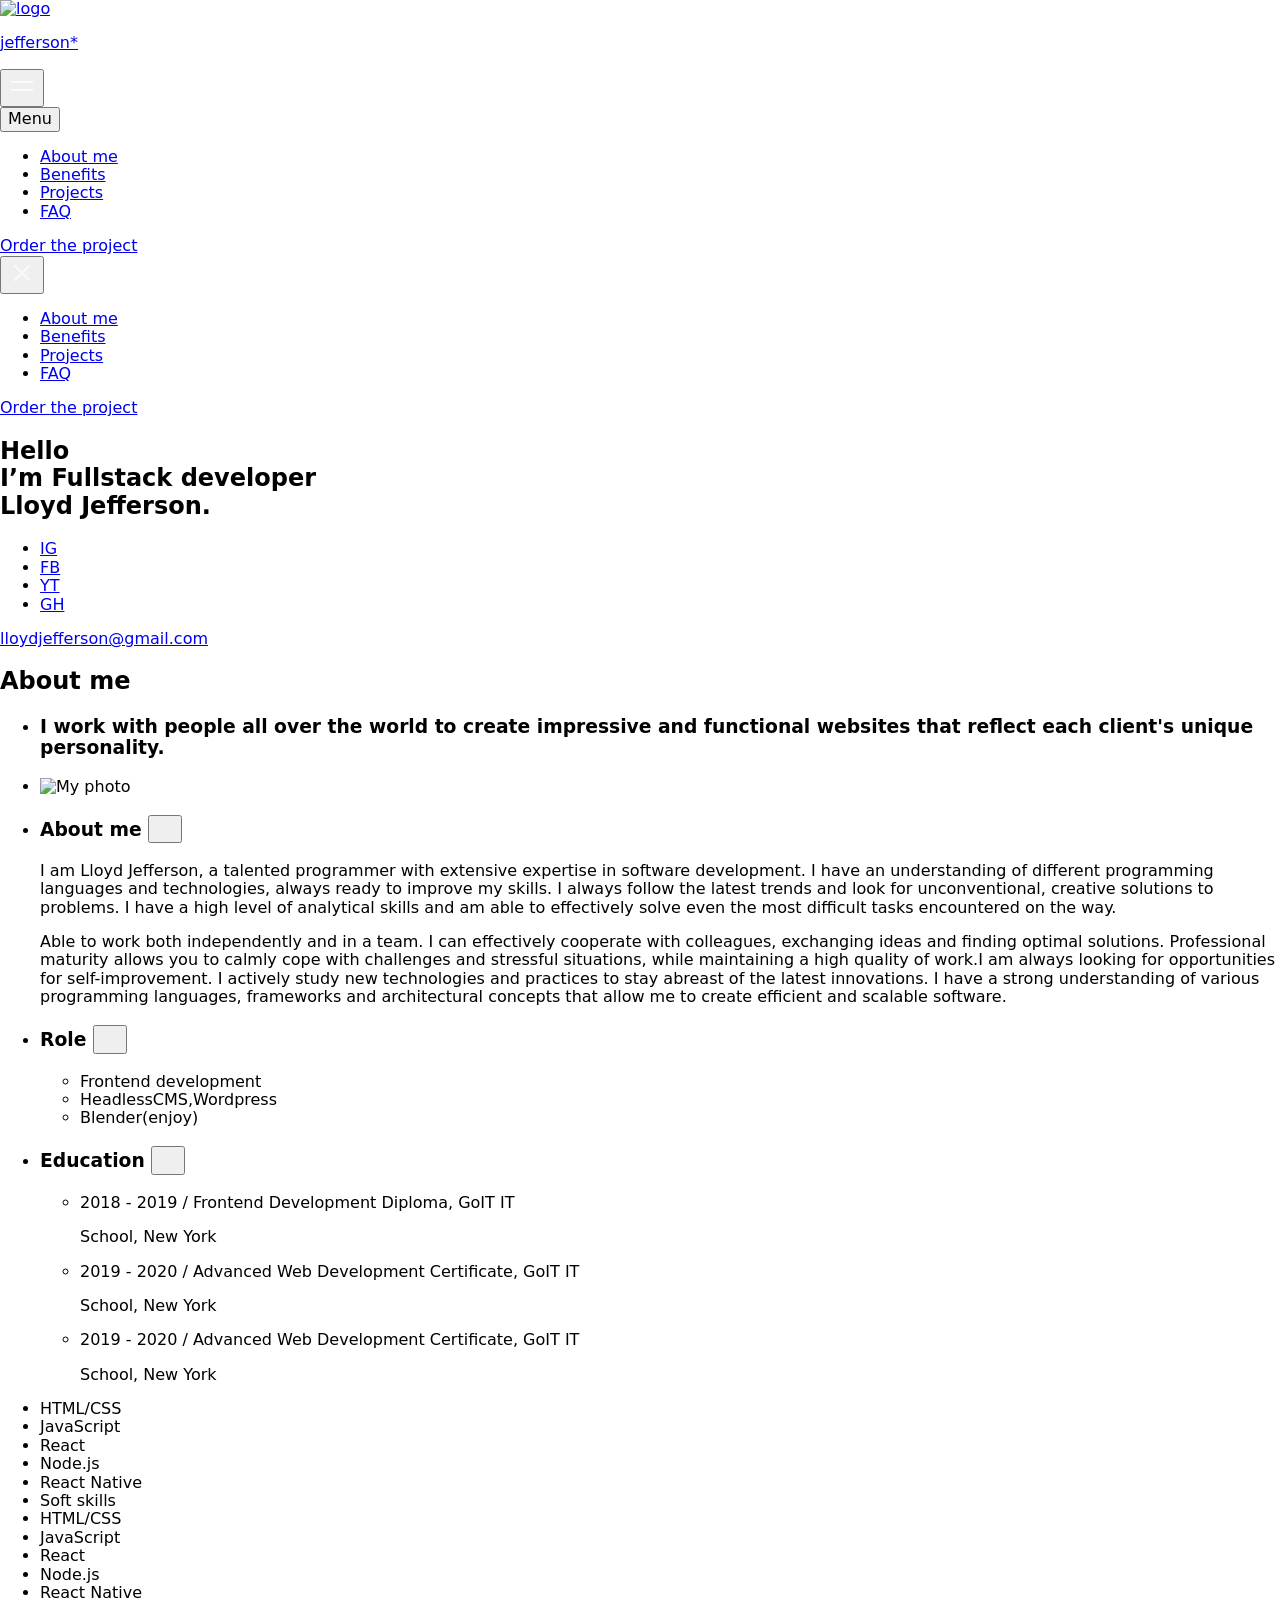
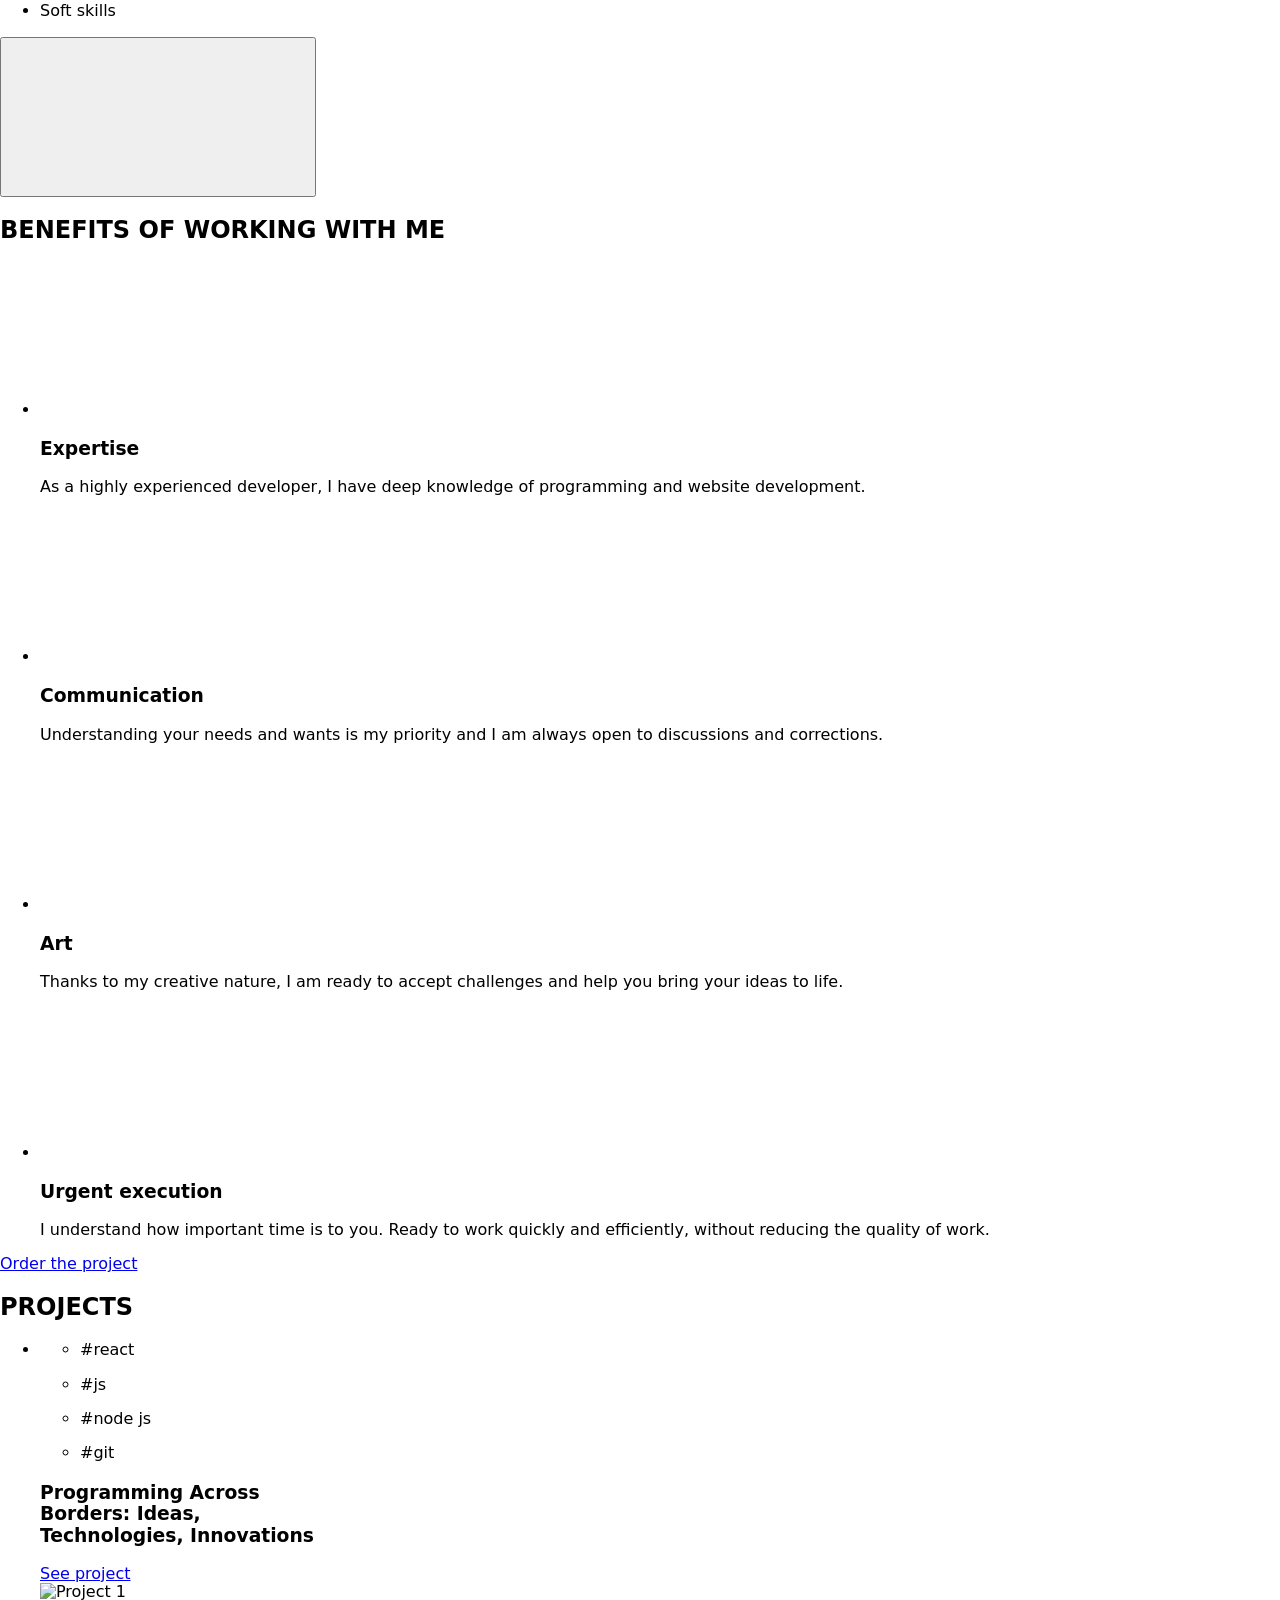
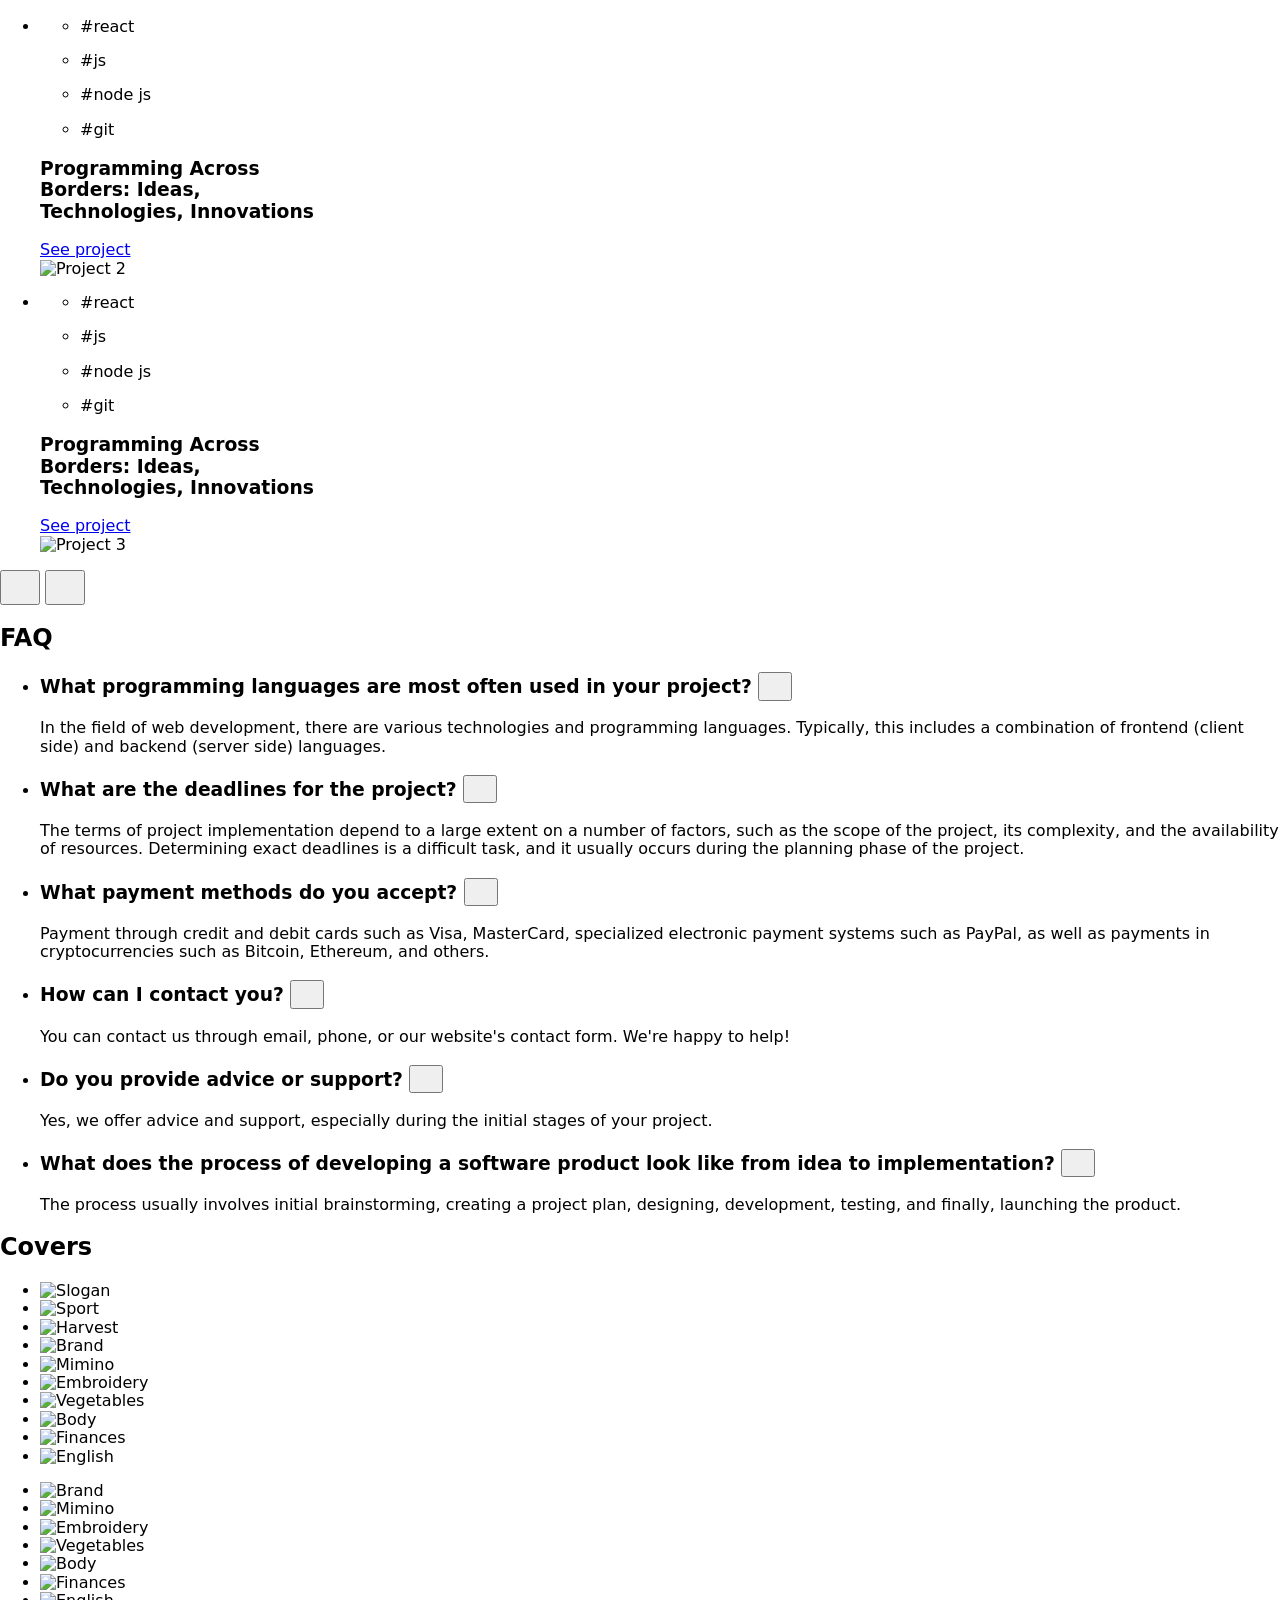
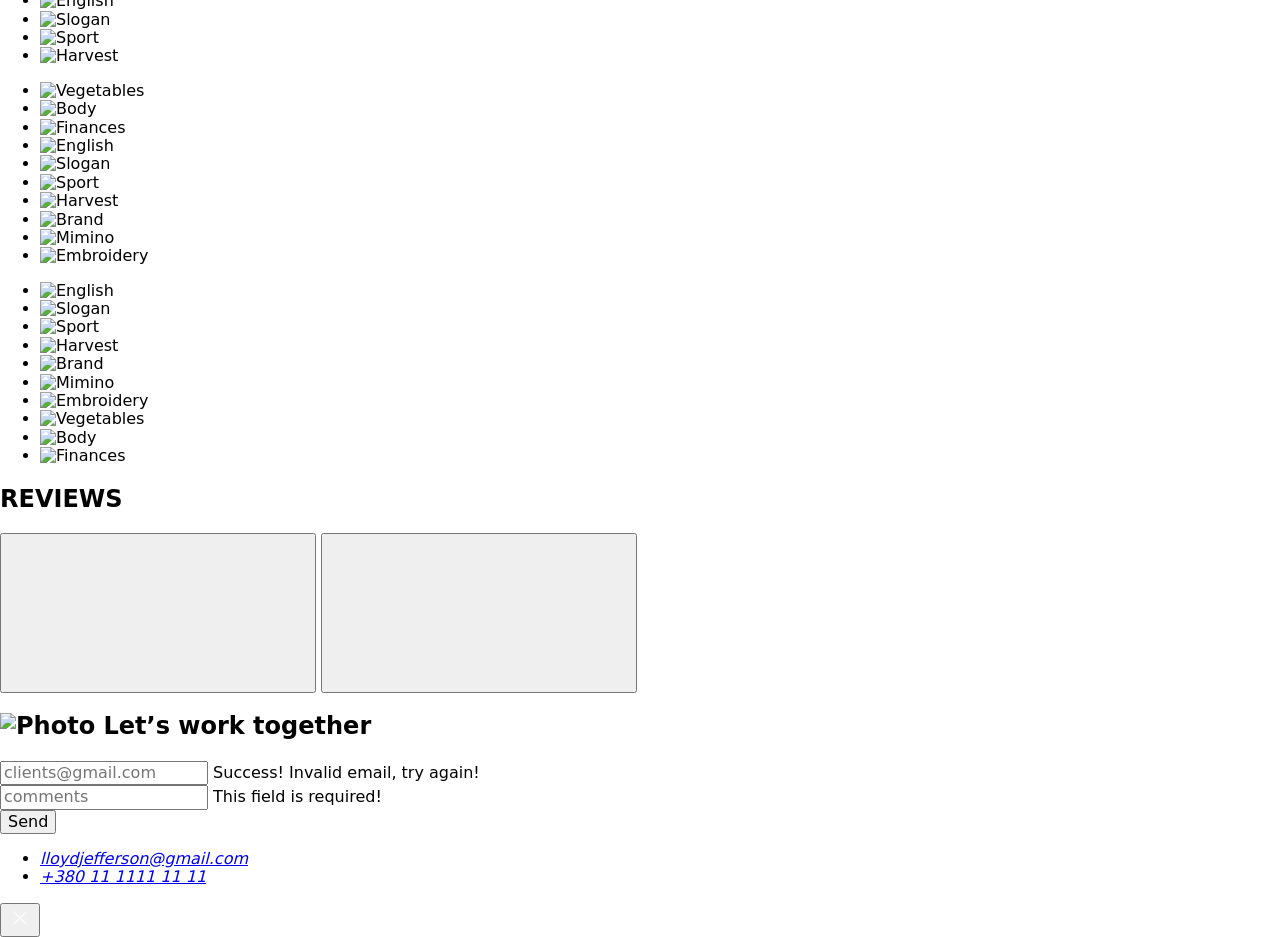
==== index.html @ d8daea12 "Deploying to gh-pages from @ ComeONDuDE18/Portfolio@79a5e39f800331a3a5cdd5757c0d66d6fdd2d2b3 🚀" ====
<!DOCTYPE html>
<html lang="en">
  <head>
    <meta charset="UTF-8" />
    <meta name="viewport" content="width=device-width, initial-scale=1.0" />
    <title>Portfolio</title>
    <link
      rel="icon"
      type="image/svg+xml"
      href="/Portfolio/assets/faviconport-BvABL4ig.svg"
    />
    <link
      rel="stylesheet"
      href="https://cdn.jsdelivr.net/npm/modern-normalize@2.0.0/modern-normalize.min.css"
    />
    <link rel="preconnect" href="https://fonts.googleapis.com" />
    <link rel="preconnect" href="https://fonts.gstatic.com" crossorigin />
    <link
      href="https://fonts.googleapis.com/css2?family=Inter+Tight:wght@100..900&display=swap"
      rel="stylesheet"
    />
    <noscript>
    </noscript>
    <script type="module" crossorigin src="/Portfolio/index.js"></script>
    <link rel="modulepreload" crossorigin href="/Portfolio/assets/vendor-DQFbmjRP.js">
    <link rel="stylesheet" crossorigin href="/Portfolio/assets/vendor-CvDh5HLe.css">
    <link rel="stylesheet" crossorigin href="/Portfolio/assets/index-DGR7UBST.css">
  </head>
  <body>
    <header class="header">
      <section id="header">
  <div class="navigation-menu container">
    <a class="logo-link" href="#header">
      <img src="/Portfolio/assets/logo-tkAeFsU2.svg" width="80" height="80" alt="logo" />
      <p class="logo-name">jefferson*</p>
    </a>
    <button class="menu-btn">
      <img
        src="data:image/svg+xml,%3csvg%20width='28'%20height='28'%20viewBox='0%200%2028%2028'%20fill='none'%20xmlns='http://www.w3.org/2000/svg'%3e%3cpath%20d='M3.5%209.91666H24.5M3.5%2018.0833H24.5'%20stroke='%23FAFAFA'%20stroke-width='2'%20stroke-linecap='round'%20stroke-linejoin='round'/%3e%3c/svg%3e"
        width="28"
        height="28"
        alt="menu-button"
      />
    </button>
    <div class="menu-container">
      <button id="menuButton" class="menu-tab">Menu</button>
      <ul id="dropdownMenu" class="dropdown hidden">
        <li class="menu-item">
          <a href="#aboutme">About me</a>
        </li>
        <li class="menu-item">
          <a href="#benefits">Benefits</a>
        </li>
        <li class="menu-item">
          <a href="#projects">Projects</a>
        </li>
        <li class="menu-item">
          <a href="#faq">FAQ</a>
        </li>
      </ul>
    </div>
    <a href="#worktogether" class="order-btn order-btn-tab"
      >Order the project</a
    >
  </div>
  <div class="modal-overlay hidden">
    <div class="modal">
      <button class="modal-close-btn">
        <img
          src="data:image/svg+xml,%3csvg%20width='28'%20height='28'%20viewBox='0%200%2028%2028'%20fill='none'%20xmlns='http://www.w3.org/2000/svg'%3e%3cpath%20d='M21%207L7%2021'%20stroke='%23FAFAFA'%20stroke-width='2'%20stroke-linecap='round'%20stroke-linejoin='round'/%3e%3cpath%20d='M7%207L21%2021'%20stroke='%23FAFAFA'%20stroke-width='2'%20stroke-linecap='round'%20stroke-linejoin='round'/%3e%3c/svg%3e"
          width="28"
          height="28"
          alt="close-button"
        />
      </button>
      <nav class="menu">
        <ul class="menu-list">
          <li class="menu-item">
            <a href="#aboutme">About me</a>
          </li>
          <li class="menu-item">
            <a href="#benefits">Benefits</a>
          </li>
          <li class="menu-item">
            <a href="#projects">Projects</a>
          </li>
          <li class="menu-item">
            <a href="#faq">FAQ</a>
          </li>
        </ul>
      </nav>
      <a href="#worktogether" class="order-btn">Order the project</a>
    </div>
  </div>
</section>

    </header>

    <main>
      <section class="section hero" id="hero">
  <div class="container">
    <h1 class="hero-title" data-aos="fade-right">
      Hello <br />
      I’m Fullstack developer <br />
      Lloyd Jefferson.
    </h1>
    <div class="hero-social" data-aos="fade-left">
      <ul class="hero-list">
        <li class="hero-item">
          <a
            href="https://www.instagram.com/goitclub/"
            class="social-link"
            title="Link to Instagram"
            target="_blank"
            rel="noopener noreferrer"
            >IG</a
          >
        </li>
        <li class="hero-item">
          <a
            href="https://www.facebook.com/goITclub/"
            class="social-link"
            title="Link to Facebook"
            target="_blank"
            rel="noopener noreferrer"
            >FB</a
          >
        </li>
        <li class="hero-item">
          <a
            href="https://www.youtube.com/c/GoIT"
            class="social-link"
            title="Link to YouTube"
            target="_blank"
            rel="noopener noreferrer"
            >YT</a
          >
        </li>
        <li class="hero-item">
          <a
            href="https://github.com/Oksana1285/benefits-reviews"
            class="social-link"
            title="Link to GitHub"
            target="_blank"
            rel="noopener noreferrer"
            >GH</a
          >
        </li>
      </ul>
      <div class="mail">
        <a
          href="mailto:lloydjefferson@gmail.com"
          class="mail-link"
          title="Send email"
          rel="noopener noreferrer"
          >lloydjefferson@gmail.com</a
        >
      </div>
    </div>
  </div>
</section>

      <section class="section section-aboutme" id="aboutme">
    <div class="container container-aboutme">
        <h2 class="visually-hidden">About me</h2>

        <ul class="content-list-aboutme">
            <li class="content-item-aboutme text">
                <h3 class="aboutme-title">
                    I work with people all over the world to create impressive and
                    <span class="span-functional">functional</span>
                    <span class="span-websites">websites</span>
                    that reflect each client's unique personality.
                </h3>
            </li>
            <li class="content-item-aboutme">
                <picture class="picture-aboutme">
                    <source
                        srcset="/Portfolio/assets/imageabout-me.desk-CdyLD9lc.jpg 1x, /Portfolio/assets/image@2xabout-me.desk-CngznNGo.jpg 2x"
                        media="(min-width: 1440px)">
                    <source
                        srcset="/Portfolio/assets/imageabout-me.tab-CNQBLQAl.jpg 1x, /Portfolio/assets/image@2about-me.tab-CF6m-Www.jpg 2x"
                        media="(min-width: 768px)">
                    <source
                        srcset="/Portfolio/assets/imageabout-me.mobile-CJmfXL4s.jpg 1x, /Portfolio/assets/image@2xabout-me.mobile-9xvSMyRh.jpg 2x"
                        media="(max-width: 767px)">
                    <img
                        src="/Portfolio/assets/imageabout-me.mobile-CJmfXL4s.jpg"
                        alt="My photo"
                        class="aboutme-img">
                </picture>
            </li>
        </ul>

        <div class="accordion-aboutme">
            <ul class="accordion-container-aboutme">
                <li class="ac-aboutme">
                    <h3 class="ac-header-aboutme">
                        About me
                        <button type="button" class="ac-trigger-aboutme">
                            <svg class="ac-icon-aboutme" width="18" height="18">
                                <use href="/Portfolio/assets/symbol-defs-C643ByQn.svg#icon-arrow-down" class="ac-svg-aboutme"></use>
                            </svg>
                        </button>
                    </h3>
                    <div class="ac-panel-aboutme ac-text-list">
                        <p class="ac-text-aboutme">
                            I am Lloyd Jefferson, a talented programmer with extensive expertise in software development. I have an understanding of
                            different programming languages ​and technologies, always ready to improve my skills. I always follow the latest trends
                            and look for unconventional, creative solutions to problems. I have a high level of analytical skills and am able to
                            effectively solve even the most difficult tasks encountered on the way.
                        </p>
                        <p class="ax-text-aboutme">
                            Able to work both independently and in a team. I can effectively cooperate with colleagues, exchanging ideas and finding
                            optimal solutions. Professional maturity allows you to calmly cope with challenges and stressful situations, while
                            maintaining a high quality of work.I am always looking for opportunities for self-improvement. I actively study new
                            technologies and practices to stay abreast of the latest innovations. I have a strong understanding of various
                            programming languages, frameworks and architectural concepts that allow me to create efficient and scalable software.
                        </p>
                    </div>
                </li>

                <li class="ac-aboutme">
                    <h3 class="ac-header-aboutme">
                        Role
                        <button type="button" class="ac-trigger-aboutme">
                            <svg class="ac-icon-aboutme" width="18" height="18">
                                <use href="/Portfolio/assets/symbol-defs-C643ByQn.svg#icon-arrow-down" class="ac-svg-aboutme"></use>
                            </svg>
                        </button>
                    </h3>
                    <ul class="ac-panel-aboutme ac-role-list">
                        <li class="ac-text-aboutme">
                            Frontend development
                        </li>
                        <li class="ac-text-aboutme">
                            HeadlessCMS,Wordpress
                        </li>
                        <li class="ac-text-aboutme">
                            Blender(enjoy)
                        </li>
                    </ul>
                </li>

                <li class="ac-aboutme">
                    <h3 class="ac-header-aboutme">
                        Education
                        <button type="button" class="ac-trigger-aboutme">
                            <svg class="ac-icon-aboutme" width="18" height="18">
                                <use href="/Portfolio/assets/symbol-defs-C643ByQn.svg#icon-arrow-down" class="ac-svg-aboutme"></use>
                            </svg>
                        </button>
                    </h3>
                    <ul class="ac-panel-aboutme ac-education-list">
                        <li class="ac-text-aboutme">
                            <p>2018 - 2019 / Frontend Development Diploma, GoIT IT</p>
                            <p>School, New York</p>
                        </li>
                        <li class="ac-text-aboutme">
                            <p>2019 - 2020 / Advanced Web Development Certificate, GoIT IT</p>
                            <p>School, New York</p>
                        </li>
                        <li class="ac-text-aboutme">
                            <p>2019 - 2020 / Advanced Web Development Certificate, GoIT IT</p>
                            <p>School, New York</p>
                        </li>
                    </ul>
                </li>
            </ul>
        </div>

        <div class="swiper-container-aboutme">
            <div class="swiper-aboutme">
                <ul class="swiper-wrapper-aboutme">
                    <li class="swiper-slide-aboutme">
                        <div class="swiper-slide-text-aboutme">HTML/CSS</div>
                    </li>
                    <li class="swiper-slide-aboutme">
                        <div class="swiper-slide-text-aboutme">JavaScript</div>
                    </li>
                    <li class="swiper-slide-aboutme">
                        <div class="swiper-slide-text-aboutme">React</div>
                    </li>
                    <li class="swiper-slide-aboutme">
                        <div class="swiper-slide-text-aboutme">Node.js</div>
                    </li>
                    <li class="swiper-slide-aboutme">
                        <div class="swiper-slide-text-aboutme">React Native</div>
                    </li>
                    <li class="swiper-slide-aboutme">
                        <div class="swiper-slide-text-aboutme">Soft skills</div>
                    </li>
                    <li class="swiper-slide-aboutme">
                        <div class="swiper-slide-text-aboutme">HTML/CSS</div>
                    </li>
                    <li class="swiper-slide-aboutme">
                        <div class="swiper-slide-text-aboutme">JavaScript</div>
                    </li>
                    <li class="swiper-slide-aboutme">
                        <div class="swiper-slide-text-aboutme">React</div>
                    </li>
                    <li class="swiper-slide-aboutme">
                        <div class="swiper-slide-text-aboutme">Node.js</div>
                    </li>
                    <li class="swiper-slide-aboutme">
                        <div class="swiper-slide-text-aboutme">React Native</div>
                    </li>
                    <li class="swiper-slide-aboutme">
                        <div class="swiper-slide-text-aboutme">Soft skills</div>
                    </li>
                </ul>
            </div>
            <button class="swiper-button-next-aboutme">
                <svg class="swiper-icon-aboutme">
                    <use href="/Portfolio/assets/symbol-defs-C643ByQn.svg#icon-arrow-right" class="icon-aboutme"></use>
                </svg>
            </button>
        </div>
    </div>
</section>
      <section class="section" id="benefits">
  <div class="benefits container">
    <h2 class="benefits-title">BENEFITS OF WORKING WITH ME</h2>
    <div class="button-list">
    <ul class="benefits-list">

      <li class="benefit-item">
        <div class="icon-wrapper">
          <svg class="benefit-icon">
            <use href="/Portfolio/assets/portfolio-sprite-BHsloLTA.svg#icon-user" class="benefit-icon-svg"></use>
          </svg>
        </div>
        <div class="benefit-content">
          <h3 class="benefit-title">Expertise</h3>
          <p class="benefit-description">
            As a highly experienced developer, I have deep knowledge of programming and website development.
          </p>
        </div>
      </li>

      <li class="benefit-item">
        <div class="icon-wrapper">
          <svg class="benefit-icon">
            <use href="/Portfolio/assets/portfolio-sprite-BHsloLTA.svg#icon-message-chat-circle" class="benefit-icon-svg"></use>
          </svg>
        </div>
        <div class="benefit-content">
          <h3 class="benefit-title">Communication</h3>
          <p class="benefit-description">
            Understanding your needs and wants is my priority and I am always open to discussions and corrections.
          </p>
        </div>
      </li>

      <li class="benefit-item">
        <div class="icon-wrapper">
          <svg class="benefit-icon">
            <use href="/Portfolio/assets/portfolio-sprite-BHsloLTA.svg#icon-brush" class="benefit-icon-svg"></use>
          </svg>
        </div>
        <div class="benefit-content">
          <h3 class="benefit-title">Art</h3>
          <p class="benefit-description">
            Thanks to my creative nature, I am ready to accept challenges and help you bring your ideas to life.
          </p>
        </div>
      </li>

      <li class="benefit-item">
        <div class="icon-wrapper">
          <svg class="benefit-icon">
            <use href="/Portfolio/assets/portfolio-sprite-BHsloLTA.svg#icon-hourglass" class="benefit-icon-svg"></use>
          </svg>
        </div>
        <div class="benefit-content">
          <h3 class="benefit-title">Urgent execution</h3>
          <p class="benefit-description">
            I understand how important time is to you. Ready to work quickly and efficiently, without reducing the quality of work.
          </p>
        </div>
      </li>

    </ul>
    <div>
      <a href="#worktogether" class="button-order">Order the project</a>
    </div>
  </div>
  </div>
</section>







      <section class="section portfolio-section" id="projects">
    <div class="portfolio container">
        <h2 class="portfolio-title section-heading">PROJECTS</h2>
        <div class="swiper project-swiper-container">
            <ul class="swiper-wrapper project-swiper-wrapper">
                <!-- 1 Slide -->
                <li class="swiper-slide project-swiper-slide portfolio-slide-1">
                    <div class="portfolio-info">
                        <ul class="portfolio-tags-list">
                            <li class="portfolio-tag">
                                <p class="portfolio-tag-text section-description">#react</p>
                            </li>
                            <li class="portfolio-tag">
                                <p class="portfolio-tag-text section-description">#js</p>
                            </li>
                            <li class="portfolio-tag">
                                <p class="portfolio-tag-text section-description">#node js</p>
                            </li>
                            <li class="portfolio-tag">
                                <p class="portfolio-tag-text section-description">#git</p>
                            </li>
                        </ul>
                        <h3 class="portfolio-name">
                            Programming Across <br />Borders: Ideas, <br />Technologies,
                            Innovations
                        </h3>
                        <a href="https://github.com/ComeONDuDE18/Portfolio" class="portfolio-link-button accent-red"
                            target="_blank">See project</a>
                    </div>
                    <div class="portfolio-visual">
                        <picture>
                            <source
                                srcset="/Portfolio/assets/projects-tablet1-1x-fxg9RXld.jpg 1x, /Portfolio/assets/projects-tablet1-2x-DQEnaOhc.jpg 2x"
                                media="(min-width: 768px)" />
                            <source
                                srcset="/Portfolio/assets/projects-mob1-1x-B4lMv1eN.jpg 1x, /Portfolio/assets/projects-mob1-2x-BrLpQeT6.jpg 2x"
                                media="(max-width: 767px)" />
                            <img class="portfolio-image" src="/Portfolio/assets/projects-mob1-1x-B4lMv1eN.jpg" alt="Project 1"
                                loading="lazy" width="311" height="195" />
                        </picture>
                    </div>
                </li>
                <!-- 2 Slide -->
                <li class="swiper-slide project-swiper-slide portfolio-slide-2">
                    <div class="portfolio-info">
                        <ul class="portfolio-tags-list">
                            <li class="portfolio-tag">
                                <p class="portfolio-tag-text section-description">#react</p>
                            </li>
                            <li class="portfolio-tag">
                                <p class="portfolio-tag-text section-description">#js</p>
                            </li>
                            <li class="portfolio-tag">
                                <p class="portfolio-tag-text section-description">#node js</p>
                            </li>
                            <li class="portfolio-tag">
                                <p class="portfolio-tag-text section-description">#git</p>
                            </li>
                        </ul>
                        <h3 class="portfolio-name">
                            Programming Across <br />Borders: Ideas, <br />Technologies,
                            Innovations
                        </h3>
                        <a href="https://github.com/ComeONDuDE18/Portfolio" class="portfolio-link-button accent-red"
                            target="_blank">See project</a>
                    </div>
                    <div class="portfolio-visual">
                        <picture>
                            <source
                                srcset="/Portfolio/assets/projects-tablet2-1x-aPlqZ0xS.jpg 1x, /Portfolio/assets/projects-tablet2-2x-3y0e1ALh.jpg 2x"
                                media="(min-width: 768px)" />
                            <source
                                srcset="/Portfolio/assets/projects-mob2-1x-CtaVaXpp.jpg 1x, /Portfolio/assets/projects-mob2-2x-yDe0Ck76.jpg 2x"
                                media="(max-width: 767px)" />
                            <img class="portfolio-image" src="/Portfolio/assets/projects-mob2-1x-CtaVaXpp.jpg" alt="Project 2"
                                loading="lazy" width="311" height="195" />
                        </picture>
                    </div>
                </li>
                <!-- 3 Slide -->
                <li class="swiper-slide project-swiper-slide portfolio-slide-3">
                    <div class="portfolio-info">
                        <ul class="portfolio-tags-list">
                            <li class="portfolio-tag">
                                <p class="portfolio-tag-text section-description">#react</p>
                            </li>
                            <li class="portfolio-tag">
                                <p class="portfolio-tag-text section-description">#js</p>
                            </li>
                            <li class="portfolio-tag">
                                <p class="portfolio-tag-text section-description">#node js</p>
                            </li>
                            <li class="portfolio-tag">
                                <p class="portfolio-tag-text section-description">#git</p>
                            </li>
                        </ul>
                        <h3 class="portfolio-name">
                            Programming Across <br />Borders: Ideas, <br />Technologies,
                            Innovations
                        </h3>
                        <a href="https://github.com/ComeONDuDE18/Portfolio" class="portfolio-link-button accent-red"
                            target="_blank">See project</a>
                    </div>
                    <div class="portfolio-visual">
                        <picture>
                            <source
                                srcset="/Portfolio/assets/projects-tablet3-1x-BPQIgPJu.jpg 1x, /Portfolio/assets/projects-tablet3-2x-BOhhB7a3.jpg 2x"
                                media="(min-width: 768px)" />
                            <source
                                srcset="/Portfolio/assets/projects-mob3-1x-R1neMrS2.jpg 1x, /Portfolio/assets/projects-mob3-2x-Di_foU_8.jpg 2x"
                                media="(max-width: 767px)" />
                            <img class="portfolio-image" src="/Portfolio/assets/projects-mob3-1x-R1neMrS2.jpg" alt="Project 3"
                                loading="lazy" width="311" height="195" />
                        </picture>
                    </div>
                </li>
            </ul>
            <!-- Buttons js -->
            <div class="swiper-btn-wrapper">
                <button class="swiper-btn swiper-btn-prev project-swiper-left" type="button"
                    aria-label="Previous slide">
                    <svg class="swiper-btn-icon" width="24" height="24">
                        <use href="/Portfolio/assets/portfolio-sprite-BHsloLTA.svg#icon-arrow-narrow-left"></use>
                    </svg>
                </button>
                <button class="swiper-btn swiper-btn-next project-swiper-right" type="button" aria-label="Next slide">
                    <svg class="swiper-btn-icon" width="24" height="24">
                        <use href="/Portfolio/assets/portfolio-sprite-BHsloLTA.svg#icon-arrow-narrow-right"></use>
                    </svg>
                </button>
            </div>
        </div>
    </div>
</section>
      <section class="section" id="faq">
  <div class="container faq-container">
    <h2 class="faq-title">FAQ</h2>
    <!-- Первый вопрос -->
    <ul class="ac-faq-container">
      <li class="faq-item">
        <h3 class="ac-title-faq">
          What programming languages are most often used in your project?
          <button type="button" class="ac-trigger-faq">
            <svg class="ac-icon-faq" width="18" height="18">
              <use href="/Portfolio/assets/symbol-defs-C643ByQn.svg#icon-arrow-down" class="ac-svg-faq"></use>
            </svg>
          </button>
        </h3>
        <p class="faq-content">
          In the field of web development, there are various technologies and programming languages.
          Typically, this includes a combination of frontend (client side) and backend (server side) languages.
        </p>
      </li>
      <!-- Второй вопрос -->
      <li class="faq-item">
        <h3 class="ac-title-faq">
          What are the deadlines for the project?
          <button type="button" class="ac-trigger-faq">
            <svg class="ac-icon-faq" width="18" height="18">
              <use href="/Portfolio/assets/symbol-defs-C643ByQn.svg#icon-arrow-down" class="ac-svg-faq"></use>
            </svg>
          </button>
        </h3>
        <p class="faq-content">
          The terms of project implementation depend to a large extent on a number of factors, such as the scope of the
          project,
          its complexity, and the availability of resources. Determining exact deadlines is a difficult task, and it
          usually
          occurs during the planning phase of the project.
        </p>
      </li>
      <!-- Третий вопрос -->
      <li class="faq-item">
        <h3 class="ac-title-faq">
          What payment methods do you accept?
          <button type="button" class="ac-trigger-faq">
            <svg class="ac-icon-faq" width="18" height="18">
              <use href="/Portfolio/assets/symbol-defs-C643ByQn.svg#icon-arrow-down" class="ac-svg-faq"></use>
            </svg>
          </button>
        </h3>
        <p class="faq-content">
          Payment through credit and debit cards such as Visa, MasterCard, specialized electronic payment
          systems such as PayPal, as well as payments in cryptocurrencies such as Bitcoin, Ethereum, and others.
        </p>
      </li>
      <!-- Четвёртый вопрос -->
      <li class="faq-item">
        <h3 class="ac-title-faq">
          How can I contact you?
          <button type="button" class="ac-trigger-faq">
            <svg class="ac-icon-faq" width="18" height="18">
              <use href="/Portfolio/assets/symbol-defs-C643ByQn.svg#icon-arrow-down" class="ac-svg-faq"></use>
            </svg>
          </button>
        </h3>
        <p class="faq-content">
          You can contact us through email, phone, or our website's contact form. We're happy to help!
        </p>
      </li>
      <!-- Пятый вопрос -->
      <li class="faq-item border">
        <h3 class="ac-title-faq">
          Do you provide advice or support?
          <button type="button" class="ac-trigger-faq">
            <svg class="ac-icon-faq" width="18" height="18">
              <use href="/Portfolio/assets/symbol-defs-C643ByQn.svg#icon-arrow-down" class="ac-svg-faq"></use>
            </svg>
          </button>
        </h3>
        <p class="faq-content">
          Yes, we offer advice and support, especially during the initial stages of your project.
        </p>
      </li>
      <!-- Шестой вопрос -->
      <li class="faq-item">
        <h3 class="ac-title-faq">
          What does the process of developing a software product look like from idea to implementation?
          <button type="button" class="ac-trigger-faq">
            <svg class="ac-icon-faq" width="18" height="18">
              <use href="/Portfolio/assets/symbol-defs-C643ByQn.svg#icon-arrow-down" class="ac-svg-faq"></use>
            </svg>
          </button>
        </h3>
        <p class="faq-content">
          The process usually involves initial brainstorming, creating a project plan, designing, development,
          testing, and finally, launching the product.
        </p>
      </li>
    </ul>
  </div>
</section>
      <section class="animate-section section" id="covers">
  <div class="container-covers container">
    <h2 class="title-covers">Covers</h2>
    <div class="content">
      <div class="marquee">
        <ul class="marquee-inner">
          <li class="marquee-line">
            <div>
              <picture>
                <source
                  srcset="/Portfolio/assets/slogan-1-desk-WDuVghFT.jpg 1x, /Portfolio/assets/slogan-1-desk-2x-Bf9hbbH2.jpg 2x"
                  media="(min-width: 1440px)"
                />
                <source
                  srcset="/Portfolio/assets/slogan-1-desk-WDuVghFT.jpg 1x, /Portfolio/assets/slogan-1-desk-2x-Bf9hbbH2.jpg 2x"
                  media="(min-width: 768px)"
                />
                <source
                  srcset="/Portfolio/assets/slogan-1-mob-Cymr5oHm.jpg 1x, /Portfolio/assets/slogan-1-mob-2x-2WyCr-rc.jpg 2x"
                  media="(max-width: 767px)"
                />
                <img
                  src="./img/imgcovers/slogan-1-desk.jpg "
                  alt="Slogan"
                  width="544"
                  height="314"
                  class="img-mob"
                />
              </picture>
            </div>
          </li>
          <li class="marquee-line">
            <div>
              <picture>
                <source
                  srcset="/Portfolio/assets/sport-4-desk-CxoEQB73.jpg 1x, /Portfolio/assets/sport-4-desk-2x-C2LtVtFY.jpg 2x"
                  media="(min-width: 1440px)"
                />
                <source
                  srcset="/Portfolio/assets/sport-4-desk-CxoEQB73.jpg 1x, /Portfolio/assets/sport-4-desk-2x-C2LtVtFY.jpg 2x"
                  media="(min-width: 768px)"
                />
                <source
                  srcset="/Portfolio/assets/sport-4-mob-I--aRn4W.jpg 1x, /Portfolio/assets/sport-4-mob-2x--BHtQzYt.jpg 2x"
                  media="(max-width: 767px)"
                />
                <img
                  src="/Portfolio/assets/sport-4-desk-CxoEQB73.jpg"
                  alt="Sport"
                  width="544"
                  height="314"
                  class="img-mob"
                />
              </picture>
            </div>
          </li>
          <li class="marquee-line">
            <div>
              <picture>
                <source
                  srcset="/Portfolio/assets/harvest-5-desk-FPLbJIwM.jpg 1x, /Portfolio/assets/harvest-5-desk-2x-pXpJzR9Q.jpg 2x"
                  media="(min-width: 1440px)"
                />
                <source
                  srcset="/Portfolio/assets/harvest-5-desk-FPLbJIwM.jpg 1x, /Portfolio/assets/harvest-5-desk-2x-pXpJzR9Q.jpg 2x"
                  media="(min-width: 768px)"
                />
                <source
                  srcset="/Portfolio/assets/harvest-5-mob-Cy2mbuVq.jpg 1x, /Portfolio/assets/harvest-5-mob-2x-fNQPNH6N.jpg 2x"
                  media="(max-width: 767px)"
                />
                <img
                  src="/Portfolio/assets/harvest-5-desk-FPLbJIwM.jpg"
                  alt="Harvest"
                  width="544"
                  height="314"
                  class="img-mob"
                />
              </picture>
            </div>
          </li>
          <li class="marquee-line">
            <div>
              <picture>
                <source
                  srcset="/Portfolio/assets/brand-6-desk-DIeSWupT.jpg 1x, /Portfolio/assets/brand-6-desk-2x-CJlJoDOZ.jpg 2x"
                  media="(min-width: 1440px)"
                />
                <source
                  srcset="/Portfolio/assets/brand-6-desk-DIeSWupT.jpg 1x, /Portfolio/assets/brand-6-desk-2x-CJlJoDOZ.jpg 2x"
                  media="(min-width: 768px)"
                />
                <source
                  srcset="/Portfolio/assets/brand-6-mob-CCERCeO4.jpg 1x, /Portfolio/assets/brand-6-mob-2x-C5puu0js.jpg 2x"
                  media="(max-width: 767px)"
                />
                <img
                  src="/Portfolio/assets/brand-6-desk-DIeSWupT.jpg"
                  alt="Brand"
                  width="544"
                  height="314"
                  class="img-mob"
                />
              </picture>
            </div>
          </li>
          <li class="marquee-line">
            <div>
              <picture>
                <source
                  srcset="/Portfolio/assets/mimino-7-desk-Dhx1dB1v.jpg 1x, /Portfolio/assets/mimino-7-desk-2x-DmC4bs6L.jpg 2x"
                  media="(min-width: 1440px)"
                />
                <source
                  srcset="/Portfolio/assets/mimino-7-desk-Dhx1dB1v.jpg 1x, /Portfolio/assets/mimino-7-desk-2x-DmC4bs6L.jpg 2x"
                  media="(min-width: 768px)"
                />
                <source
                  srcset="/Portfolio/assets/mimino-7-mob-D5tyHeOW.jpg 1x, /Portfolio/assets/mimino-7-mob-2x-pZ9EN5ID.jpg 2x"
                  media="(max-width: 767px)"
                />
                <img
                  src="/Portfolio/assets/mimino-7-desk-Dhx1dB1v.jpg"
                  alt="Mimino"
                  width="544"
                  height="314"
                  class="img-mob"
                />
              </picture>
            </div>
          </li>
          <li class="marquee-line">
            <div>
              <picture>
                <source
                  srcset="/Portfolio/assets/embroidery-8-desk-Bu7rRgAh.jpg 1x, /Portfolio/assets/embroidery-8-desk-2x-CgpOK0MX.jpg 2x"
                  media="(min-width: 1440px)"
                />
                <source
                  srcset="/Portfolio/assets/embroidery-8-desk-Bu7rRgAh.jpg 1x, /Portfolio/assets/embroidery-8-desk-2x-CgpOK0MX.jpg 2x"
                  media="(min-width: 768px)"
                />
                <source
                  srcset="/Portfolio/assets/embroidery-8-mob-CIXoBxg_.jpg 1x, /Portfolio/assets/embroidery-8-mob-2x-CLLNCPX3.jpg 2x"
                  media="(max-width: 767px)"
                />
                <img
                  src="/Portfolio/assets/embroidery-8-desk-Bu7rRgAh.jpg"
                  alt="Embroidery"
                  width="544"
                  height="314"
                  class="img-mob"
                />
              </picture>
            </div>
          </li>
          <li class="marquee-line">
            <div>
              <picture>
                <source
                  srcset="/Portfolio/assets/vegetables-9-desk-09xtlX64.jpg 1x, /Portfolio/assets/vegetables-9-desk-2x-BrZg7yS6.jpg 2x"
                  media="(min-width: 1440px)"
                />
                <source
                  srcset="/Portfolio/assets/vegetables-9-desk-09xtlX64.jpg 1x, /Portfolio/assets/vegetables-9-desk-2x-BrZg7yS6.jpg 2x"
                  media="(min-width: 768px)"
                />
                <source
                  srcset="/Portfolio/assets/vegetables-9-mob-DNJjybjL.jpg 1x, /Portfolio/assets/vegetables-9-mob-2x-DsDkb2nw.jpg 2x"
                  media="(max-width: 767px)"
                />
                <img
                  src="/Portfolio/assets/vegetables-9-desk-09xtlX64.jpg"
                  alt="Vegetables"
                  width="544"
                  height="314"
                  class="img-mob"
                />
              </picture>
            </div>
          </li>
          <li class="marquee-line">
            <div>
              <picture>
                <source
                  srcset="/Portfolio/assets/body-10-desk-DzYmHOMv.jpg 1x, /Portfolio/assets/body-10-desk-2x-CGrxfeVj.jpg 2x"
                  media="(min-width: 1440px)"
                />
                <source
                  srcset="/Portfolio/assets/body-10-desk-DzYmHOMv.jpg 1x, /Portfolio/assets/body-10-desk-2x-CGrxfeVj.jpg 2x"
                  media="(min-width: 768px)"
                />
                <source
                  srcset="/Portfolio/assets/body-10-mob-BrjM33gJ.jpg 1x, /Portfolio/assets/body-10-mob-2x-B1HRYksk.jpg 2x"
                  media="(max-width: 767px)"
                />
                <img
                  src="/Portfolio/assets/body-10-desk-DzYmHOMv.jpg"
                  alt="Body"
                  width="544"
                  height="314"
                  class="img-mob"
                />
              </picture>
            </div>
          </li>
          <li class="marquee-line">
            <div>
              <picture>
                <source
                  srcset="/Portfolio/assets/finances-11-desk-CgRifpAe.jpg 1x, /Portfolio/assets/finances-11-desk-2x-r4RmI_eg.jpg 2x"
                  media="(min-width: 1440px)"
                />
                <source
                  srcset="/Portfolio/assets/finances-11-desk-CgRifpAe.jpg 1x, /Portfolio/assets/finances-11-desk-2x-r4RmI_eg.jpg 2x"
                  media="(min-width: 768px)"
                />
                <source
                  srcset="/Portfolio/assets/finances-11-mob-CFjk0cLT.jpg 1x, /Portfolio/assets/finances-11-mob-2x-CtJnW6zn.jpg 2x"
                  media="(max-width: 767px)"
                />
                <img
                  src="/Portfolio/assets/finances-11-desk-CgRifpAe.jpg"
                  alt="Finances"
                  width="544"
                  height="314"
                  class="img-mob"
                />
              </picture>
            </div>
          </li>
          <li class="marquee-line">
            <div>
              <picture>
                <source
                  srcset="/Portfolio/assets/english-12-desk-BSNNTN1K.jpg 1x, /Portfolio/assets/english-12-desk-2x-Beo8BVrM.jpg 2x"
                  media="(min-width: 1440px)"
                />
                <source
                  srcset="/Portfolio/assets/english-12-desk-BSNNTN1K.jpg 1x, /Portfolio/assets/english-12-desk-2x-Beo8BVrM.jpg 2x"
                  media="(min-width: 768px)"
                />
                <source
                  srcset="/Portfolio/assets/english-12-mob-CleBgpSS.jpg 1x, /Portfolio/assets/english-12-mob-2x-CkwY5Yaf.jpg 2x"
                  media="(max-width: 767px)"
                />
                <img
                  src="/Portfolio/assets/english-12-desk-BSNNTN1K.jpg"
                  alt="English"
                  width="544"
                  height="314"
                  class="img-mob"
                />
              </picture>
            </div>
          </li>
        </ul>
        <ul class="marquee-inner">
          <li class="marquee-line">
            <div>
              <picture>
                <source
                  srcset="/Portfolio/assets/brand-6-desk-DIeSWupT.jpg 1x, /Portfolio/assets/brand-6-desk-2x-CJlJoDOZ.jpg 2x"
                  media="(min-width: 1440px)"
                />
                <source
                  srcset="/Portfolio/assets/brand-6-desk-DIeSWupT.jpg 1x, /Portfolio/assets/brand-6-desk-2x-CJlJoDOZ.jpg 2x"
                  media="(min-width: 768px)"
                />
                <source
                  srcset="/Portfolio/assets/brand-6-mob-CCERCeO4.jpg 1x, /Portfolio/assets/brand-6-mob-2x-C5puu0js.jpg 2x"
                  media="(max-width: 767px)"
                />
                <img
                  src="/Portfolio/assets/brand-6-desk-DIeSWupT.jpg"
                  alt="Brand"
                  width="544"
                  height="314"
                  class="img-mob"
                />
              </picture>
            </div>
          </li>
          <li class="marquee-line">
            <div>
              <picture>
                <source
                  srcset="/Portfolio/assets/mimino-7-desk-Dhx1dB1v.jpg 1x, /Portfolio/assets/mimino-7-desk-2x-DmC4bs6L.jpg 2x"
                  media="(min-width: 1440px)"
                />
                <source
                  srcset="/Portfolio/assets/mimino-7-desk-Dhx1dB1v.jpg 1x, /Portfolio/assets/mimino-7-desk-2x-DmC4bs6L.jpg 2x"
                  media="(min-width: 768px)"
                />
                <source
                  srcset="/Portfolio/assets/mimino-7-mob-D5tyHeOW.jpg 1x, /Portfolio/assets/mimino-7-mob-2x-pZ9EN5ID.jpg 2x"
                  media="(max-width: 767px)"
                />
                <img
                  src="/Portfolio/assets/mimino-7-desk-Dhx1dB1v.jpg"
                  alt="Mimino"
                  width="544"
                  height="314"
                  class="img-mob"
                />
              </picture>
            </div>
          </li>
          <li class="marquee-line">
            <div>
              <picture>
                <source
                  srcset="/Portfolio/assets/embroidery-8-desk-Bu7rRgAh.jpg 1x, /Portfolio/assets/embroidery-8-desk-2x-CgpOK0MX.jpg 2x"
                  media="(min-width: 1440px)"
                />
                <source
                  srcset="/Portfolio/assets/embroidery-8-desk-Bu7rRgAh.jpg 1x, /Portfolio/assets/embroidery-8-desk-2x-CgpOK0MX.jpg 2x"
                  media="(min-width: 768px)"
                />
                <source
                  srcset="/Portfolio/assets/embroidery-8-mob-CIXoBxg_.jpg 1x, /Portfolio/assets/embroidery-8-mob-2x-CLLNCPX3.jpg 2x"
                  media="(max-width: 767px)"
                />
                <img
                  src="/Portfolio/assets/embroidery-8-desk-Bu7rRgAh.jpg"
                  alt="Embroidery"
                  width="544"
                  height="314"
                  class="img-mob"
                />
              </picture>
            </div>
          </li>
          <li class="marquee-line">
            <div>
              <picture>
                <source
                  srcset="/Portfolio/assets/vegetables-9-desk-09xtlX64.jpg 1x, /Portfolio/assets/vegetables-9-desk-2x-BrZg7yS6.jpg 2x"
                  media="(min-width: 1440px)"
                />
                <source
                  srcset="/Portfolio/assets/vegetables-9-desk-09xtlX64.jpg 1x, /Portfolio/assets/vegetables-9-desk-2x-BrZg7yS6.jpg 2x"
                  media="(min-width: 768px)"
                />
                <source
                  srcset="/Portfolio/assets/vegetables-9-mob-DNJjybjL.jpg 1x, /Portfolio/assets/vegetables-9-mob-2x-DsDkb2nw.jpg 2x"
                  media="(max-width: 767px)"
                />
                <img
                  src="/Portfolio/assets/vegetables-9-desk-09xtlX64.jpg"
                  alt="Vegetables"
                  width="544"
                  height="314"
                  class="img-mob"
                />
              </picture>
            </div>
          </li>
          <li class="marquee-line">
            <div>
              <picture>
                <source
                  srcset="/Portfolio/assets/body-10-desk-DzYmHOMv.jpg 1x, /Portfolio/assets/body-10-desk-2x-CGrxfeVj.jpg 2x"
                  media="(min-width: 1440px)"
                />
                <source
                  srcset="/Portfolio/assets/body-10-desk-DzYmHOMv.jpg 1x, /Portfolio/assets/body-10-desk-2x-CGrxfeVj.jpg 2x"
                  media="(min-width: 768px)"
                />
                <source
                  srcset="/Portfolio/assets/body-10-mob-BrjM33gJ.jpg 1x, /Portfolio/assets/body-10-mob-2x-B1HRYksk.jpg 2x"
                  media="(max-width: 767px)"
                />
                <img
                  src="/Portfolio/assets/body-10-desk-DzYmHOMv.jpg"
                  alt="Body"
                  width="544"
                  height="314"
                  class="img-mob"
                />
              </picture>
            </div>
          </li>
          <li class="marquee-line">
            <div>
              <picture>
                <source
                  srcset="/Portfolio/assets/finances-11-desk-CgRifpAe.jpg 1x, /Portfolio/assets/finances-11-desk-2x-r4RmI_eg.jpg 2x"
                  media="(min-width: 1440px)"
                />
                <source
                  srcset="/Portfolio/assets/finances-11-desk-CgRifpAe.jpg 1x, /Portfolio/assets/finances-11-desk-2x-r4RmI_eg.jpg 2x"
                  media="(min-width: 768px)"
                />
                <source
                  srcset="/Portfolio/assets/finances-11-mob-CFjk0cLT.jpg 1x, /Portfolio/assets/finances-11-mob-2x-CtJnW6zn.jpg 2x"
                  media="(max-width: 767px)"
                />
                <img
                  src="/Portfolio/assets/finances-11-desk-CgRifpAe.jpg"
                  alt="Finances"
                  width="544"
                  height="314"
                  class="img-mob"
                />
              </picture>
            </div>
          </li>
          <li class="marquee-line">
            <div>
              <picture>
                <source
                  srcset="/Portfolio/assets/english-12-desk-BSNNTN1K.jpg 1x, /Portfolio/assets/english-12-desk-2x-Beo8BVrM.jpg 2x"
                  media="(min-width: 1440px)"
                />
                <source
                  srcset="/Portfolio/assets/english-12-desk-BSNNTN1K.jpg 1x, /Portfolio/assets/english-12-desk-2x-Beo8BVrM.jpg 2x"
                  media="(min-width: 768px)"
                />
                <source
                  srcset="/Portfolio/assets/english-12-mob-CleBgpSS.jpg 1x, /Portfolio/assets/english-12-mob-2x-CkwY5Yaf.jpg 2x"
                  media="(max-width: 767px)"
                />
                <img
                  src="/Portfolio/assets/english-12-desk-BSNNTN1K.jpg"
                  alt="English"
                  width="544"
                  height="314"
                  class="img-mob"
                />
              </picture>
            </div>
          </li>
          <li class="marquee-line">
            <div>
              <picture>
                <source
                  srcset="/Portfolio/assets/slogan-1-desk-WDuVghFT.jpg 1x, /Portfolio/assets/slogan-1-desk-2x-Bf9hbbH2.jpg 2x"
                  media="(min-width: 1440px)"
                />
                <source
                  srcset="/Portfolio/assets/slogan-1-desk-WDuVghFT.jpg 1x, /Portfolio/assets/slogan-1-desk-2x-Bf9hbbH2.jpg 2x"
                  media="(min-width: 768px)"
                />
                <source
                  srcset="/Portfolio/assets/slogan-1-mob-Cymr5oHm.jpg 1x, /Portfolio/assets/slogan-1-mob-2x-2WyCr-rc.jpg 2x"
                  media="(max-width: 767px)"
                />
                <img
                  src="./img/imgcovers/slogan-1-desk.jpg "
                  alt="Slogan"
                  width="544"
                  height="314"
                  class="img-mob"
                />
              </picture>
            </div>
          </li>
          <li class="marquee-line">
            <div>
              <picture>
                <source
                  srcset="/Portfolio/assets/sport-4-desk-CxoEQB73.jpg 1x, /Portfolio/assets/sport-4-desk-2x-C2LtVtFY.jpg 2x"
                  media="(min-width: 1440px)"
                />
                <source
                  srcset="/Portfolio/assets/sport-4-desk-CxoEQB73.jpg 1x, /Portfolio/assets/sport-4-desk-2x-C2LtVtFY.jpg 2x"
                  media="(min-width: 768px)"
                />
                <source
                  srcset="/Portfolio/assets/sport-4-mob-I--aRn4W.jpg 1x, /Portfolio/assets/sport-4-mob-2x--BHtQzYt.jpg 2x"
                  media="(max-width: 767px)"
                />
                <img
                  src="/Portfolio/assets/sport-4-desk-CxoEQB73.jpg"
                  alt="Sport"
                  width="544"
                  height="314"
                  class="img-mob"
                />
              </picture>
            </div>
          </li>
          <li class="marquee-line">
            <div>
              <picture>
                <source
                  srcset="/Portfolio/assets/harvest-5-desk-FPLbJIwM.jpg 1x, /Portfolio/assets/harvest-5-desk-2x-pXpJzR9Q.jpg 2x"
                  media="(min-width: 1440px)"
                />
                <source
                  srcset="/Portfolio/assets/harvest-5-desk-FPLbJIwM.jpg 1x, /Portfolio/assets/harvest-5-desk-2x-pXpJzR9Q.jpg 2x"
                  media="(min-width: 768px)"
                />
                <source
                  srcset="/Portfolio/assets/harvest-5-mob-Cy2mbuVq.jpg 1x, /Portfolio/assets/harvest-5-mob-2x-fNQPNH6N.jpg 2x"
                  media="(max-width: 767px)"
                />
                <img
                  src="/Portfolio/assets/harvest-5-desk-FPLbJIwM.jpg"
                  alt="Harvest"
                  width="544"
                  height="314"
                  class="img-mob"
                />
              </picture>
            </div>
          </li>
        </ul>
        <ul class="marquee-inner">
          <li class="marquee-line">
            <div>
              <picture>
                <source
                  srcset="/Portfolio/assets/vegetables-9-desk-09xtlX64.jpg 1x, /Portfolio/assets/vegetables-9-desk-2x-BrZg7yS6.jpg 2x"
                  media="(min-width: 1440px)"
                />
                <source
                  srcset="/Portfolio/assets/vegetables-9-desk-09xtlX64.jpg 1x, /Portfolio/assets/vegetables-9-desk-2x-BrZg7yS6.jpg 2x"
                  media="(min-width: 768px)"
                />
                <source
                  srcset="/Portfolio/assets/vegetables-9-mob-DNJjybjL.jpg 1x, /Portfolio/assets/vegetables-9-mob-2x-DsDkb2nw.jpg 2x"
                  media="(max-width: 767px)"
                />
                <img
                  src="/Portfolio/assets/vegetables-9-desk-09xtlX64.jpg"
                  alt="Vegetables"
                  width="544"
                  height="314"
                  class="img-mob"
                />
              </picture>
            </div>
          </li>
          <li class="marquee-line">
            <div>
              <picture>
                <source
                  srcset="/Portfolio/assets/body-10-desk-DzYmHOMv.jpg 1x, /Portfolio/assets/body-10-desk-2x-CGrxfeVj.jpg 2x"
                  media="(min-width: 1440px)"
                />
                <source
                  srcset="/Portfolio/assets/body-10-desk-DzYmHOMv.jpg 1x, /Portfolio/assets/body-10-desk-2x-CGrxfeVj.jpg 2x"
                  media="(min-width: 768px)"
                />
                <source
                  srcset="/Portfolio/assets/body-10-mob-BrjM33gJ.jpg 1x, /Portfolio/assets/body-10-mob-2x-B1HRYksk.jpg 2x"
                  media="(max-width: 767px)"
                />
                <img
                  src="/Portfolio/assets/body-10-desk-DzYmHOMv.jpg"
                  alt="Body"
                  width="544"
                  height="314"
                  class="img-mob"
                />
              </picture>
            </div>
          </li>
          <li class="marquee-line">
            <div>
              <picture>
                <source
                  srcset="/Portfolio/assets/finances-11-desk-CgRifpAe.jpg 1x, /Portfolio/assets/finances-11-desk-2x-r4RmI_eg.jpg 2x"
                  media="(min-width: 1440px)"
                />
                <source
                  srcset="/Portfolio/assets/finances-11-desk-CgRifpAe.jpg 1x, /Portfolio/assets/finances-11-desk-2x-r4RmI_eg.jpg 2x"
                  media="(min-width: 768px)"
                />
                <source
                  srcset="/Portfolio/assets/finances-11-mob-CFjk0cLT.jpg 1x, /Portfolio/assets/finances-11-mob-2x-CtJnW6zn.jpg 2x"
                  media="(max-width: 767px)"
                />
                <img
                  src="/Portfolio/assets/finances-11-desk-CgRifpAe.jpg"
                  alt="Finances"
                  width="544"
                  height="314"
                  class="img-mob"
                />
              </picture>
            </div>
          </li>
          <li class="marquee-line">
            <div>
              <picture>
                <source
                  srcset="/Portfolio/assets/english-12-desk-BSNNTN1K.jpg 1x, /Portfolio/assets/english-12-desk-2x-Beo8BVrM.jpg 2x"
                  media="(min-width: 1440px)"
                />
                <source
                  srcset="/Portfolio/assets/english-12-desk-BSNNTN1K.jpg 1x, /Portfolio/assets/english-12-desk-2x-Beo8BVrM.jpg 2x"
                  media="(min-width: 768px)"
                />
                <source
                  srcset="/Portfolio/assets/english-12-mob-CleBgpSS.jpg 1x, /Portfolio/assets/english-12-mob-2x-CkwY5Yaf.jpg 2x"
                  media="(max-width: 767px)"
                />
                <img
                  src="/Portfolio/assets/english-12-desk-BSNNTN1K.jpg"
                  alt="English"
                  width="544"
                  height="314"
                  class="img-mob"
                />
              </picture>
            </div>
          </li>
          <li class="marquee-line">
            <div>
              <picture>
                <source
                  srcset="/Portfolio/assets/slogan-1-desk-WDuVghFT.jpg 1x, /Portfolio/assets/slogan-1-desk-2x-Bf9hbbH2.jpg 2x"
                  media="(min-width: 1440px)"
                />
                <source
                  srcset="/Portfolio/assets/slogan-1-desk-WDuVghFT.jpg 1x, /Portfolio/assets/slogan-1-desk-2x-Bf9hbbH2.jpg 2x"
                  media="(min-width: 768px)"
                />
                <source
                  srcset="/Portfolio/assets/slogan-1-mob-Cymr5oHm.jpg 1x, /Portfolio/assets/slogan-1-mob-2x-2WyCr-rc.jpg 2x"
                  media="(max-width: 767px)"
                />
                <img
                  src="./img/imgcovers/slogan-1-desk.jpg "
                  alt="Slogan"
                  width="544"
                  height="314"
                  class="img-mob"
                />
              </picture>
            </div>
          </li>
          <li class="marquee-line">
            <div>
              <picture>
                <source
                  srcset="/Portfolio/assets/sport-4-desk-CxoEQB73.jpg 1x, /Portfolio/assets/sport-4-desk-2x-C2LtVtFY.jpg 2x"
                  media="(min-width: 1440px)"
                />
                <source
                  srcset="/Portfolio/assets/sport-4-desk-CxoEQB73.jpg 1x, /Portfolio/assets/sport-4-desk-2x-C2LtVtFY.jpg 2x"
                  media="(min-width: 768px)"
                />
                <source
                  srcset="/Portfolio/assets/sport-4-mob-I--aRn4W.jpg 1x, /Portfolio/assets/sport-4-mob-2x--BHtQzYt.jpg 2x"
                  media="(max-width: 767px)"
                />
                <img
                  src="/Portfolio/assets/sport-4-desk-CxoEQB73.jpg"
                  alt="Sport"
                  width="544"
                  height="314"
                  class="img-mob"
                />
              </picture>
            </div>
          </li>
          <li class="marquee-line">
            <div>
              <picture>
                <source
                  srcset="/Portfolio/assets/harvest-5-desk-FPLbJIwM.jpg 1x, /Portfolio/assets/harvest-5-desk-2x-pXpJzR9Q.jpg 2x"
                  media="(min-width: 1440px)"
                />
                <source
                  srcset="/Portfolio/assets/harvest-5-desk-FPLbJIwM.jpg 1x, /Portfolio/assets/harvest-5-desk-2x-pXpJzR9Q.jpg 2x"
                  media="(min-width: 768px)"
                />
                <source
                  srcset="/Portfolio/assets/harvest-5-mob-Cy2mbuVq.jpg 1x, /Portfolio/assets/harvest-5-mob-2x-fNQPNH6N.jpg 2x"
                  media="(max-width: 767px)"
                />
                <img
                  src="/Portfolio/assets/harvest-5-desk-FPLbJIwM.jpg"
                  alt="Harvest"
                  width="544"
                  height="314"
                  class="img-mob"
                />
              </picture>
            </div>
          </li>
          <li class="marquee-line">
            <div>
              <picture>
                <source
                  srcset="/Portfolio/assets/brand-6-desk-DIeSWupT.jpg 1x, /Portfolio/assets/brand-6-desk-2x-CJlJoDOZ.jpg 2x"
                  media="(min-width: 1440px)"
                />
                <source
                  srcset="/Portfolio/assets/brand-6-desk-DIeSWupT.jpg 1x, /Portfolio/assets/brand-6-desk-2x-CJlJoDOZ.jpg 2x"
                  media="(min-width: 768px)"
                />
                <source
                  srcset="/Portfolio/assets/brand-6-mob-CCERCeO4.jpg 1x, /Portfolio/assets/brand-6-mob-2x-C5puu0js.jpg 2x"
                  media="(max-width: 767px)"
                />
                <img
                  src="/Portfolio/assets/brand-6-desk-DIeSWupT.jpg"
                  alt="Brand"
                  width="544"
                  height="314"
                  class="img-mob"
                />
              </picture>
            </div>
          </li>
          <li class="marquee-line">
            <div>
              <picture>
                <source
                  srcset="/Portfolio/assets/mimino-7-desk-Dhx1dB1v.jpg 1x, /Portfolio/assets/mimino-7-desk-2x-DmC4bs6L.jpg 2x"
                  media="(min-width: 1440px)"
                />
                <source
                  srcset="/Portfolio/assets/mimino-7-desk-Dhx1dB1v.jpg 1x, /Portfolio/assets/mimino-7-desk-2x-DmC4bs6L.jpg 2x"
                  media="(min-width: 768px)"
                />
                <source
                  srcset="/Portfolio/assets/mimino-7-mob-D5tyHeOW.jpg 1x, /Portfolio/assets/mimino-7-mob-2x-pZ9EN5ID.jpg 2x"
                  media="(max-width: 767px)"
                />
                <img
                  src="/Portfolio/assets/mimino-7-desk-Dhx1dB1v.jpg"
                  alt="Mimino"
                  width="544"
                  height="314"
                  class="img-mob"
                />
              </picture>
            </div>
          </li>
          <li class="marquee-line">
            <div>
              <picture>
                <source
                  srcset="/Portfolio/assets/embroidery-8-desk-Bu7rRgAh.jpg 1x, /Portfolio/assets/embroidery-8-desk-2x-CgpOK0MX.jpg 2x"
                  media="(min-width: 1440px)"
                />
                <source
                  srcset="/Portfolio/assets/embroidery-8-desk-Bu7rRgAh.jpg 1x, /Portfolio/assets/embroidery-8-desk-2x-CgpOK0MX.jpg 2x"
                  media="(min-width: 768px)"
                />
                <source
                  srcset="/Portfolio/assets/embroidery-8-mob-CIXoBxg_.jpg 1x, /Portfolio/assets/embroidery-8-mob-2x-CLLNCPX3.jpg 2x"
                  media="(max-width: 767px)"
                />
                <img
                  src="/Portfolio/assets/embroidery-8-desk-Bu7rRgAh.jpg"
                  alt="Embroidery"
                  width="544"
                  height="314"
                  class="img-mob"
                />
              </picture>
            </div>
          </li>
        </ul>
        <ul class="marquee-inner">
          <li class="marquee-line">
            <div>
              <picture>
                <source
                  srcset="/Portfolio/assets/english-12-desk-BSNNTN1K.jpg 1x, /Portfolio/assets/english-12-desk-2x-Beo8BVrM.jpg 2x"
                  media="(min-width: 1440px)"
                />
                <source
                  srcset="/Portfolio/assets/english-12-desk-BSNNTN1K.jpg 1x, /Portfolio/assets/english-12-desk-2x-Beo8BVrM.jpg 2x"
                  media="(min-width: 768px)"
                />
                <source
                  srcset="/Portfolio/assets/english-12-mob-CleBgpSS.jpg 1x, /Portfolio/assets/english-12-mob-2x-CkwY5Yaf.jpg 2x"
                  media="(max-width: 767px)"
                />
                <img
                  src="/Portfolio/assets/english-12-desk-BSNNTN1K.jpg"
                  alt="English"
                  width="544"
                  height="314"
                  class="img-mob"
                />
              </picture>
            </div>
          </li>
          <li class="marquee-line">
            <div>
              <picture>
                <source
                  srcset="/Portfolio/assets/slogan-1-desk-WDuVghFT.jpg 1x, /Portfolio/assets/slogan-1-desk-2x-Bf9hbbH2.jpg 2x"
                  media="(min-width: 1440px)"
                />
                <source
                  srcset="/Portfolio/assets/slogan-1-desk-WDuVghFT.jpg 1x, /Portfolio/assets/slogan-1-desk-2x-Bf9hbbH2.jpg 2x"
                  media="(min-width: 768px)"
                />
                <source
                  srcset="/Portfolio/assets/slogan-1-mob-Cymr5oHm.jpg 1x, /Portfolio/assets/slogan-1-mob-2x-2WyCr-rc.jpg 2x"
                  media="(max-width: 767px)"
                />
                <img
                  src="./img/imgcovers/slogan-1-desk.jpg "
                  alt="Slogan"
                  width="544"
                  height="314"
                  class="img-mob"
                />
              </picture>
            </div>
          </li>
          <li class="marquee-line">
            <div>
              <picture>
                <source
                  srcset="/Portfolio/assets/sport-4-desk-CxoEQB73.jpg 1x, /Portfolio/assets/sport-4-desk-2x-C2LtVtFY.jpg 2x"
                  media="(min-width: 1440px)"
                />
                <source
                  srcset="/Portfolio/assets/sport-4-desk-CxoEQB73.jpg 1x, /Portfolio/assets/sport-4-desk-2x-C2LtVtFY.jpg 2x"
                  media="(min-width: 768px)"
                />
                <source
                  srcset="/Portfolio/assets/sport-4-mob-I--aRn4W.jpg 1x, /Portfolio/assets/sport-4-mob-2x--BHtQzYt.jpg 2x"
                  media="(max-width: 767px)"
                />
                <img
                  src="/Portfolio/assets/sport-4-desk-CxoEQB73.jpg"
                  alt="Sport"
                  width="544"
                  height="314"
                  class="img-mob"
                />
              </picture>
            </div>
          </li>
          <li class="marquee-line">
            <div>
              <picture>
                <source
                  srcset="/Portfolio/assets/harvest-5-desk-FPLbJIwM.jpg 1x, /Portfolio/assets/harvest-5-desk-2x-pXpJzR9Q.jpg 2x"
                  media="(min-width: 1440px)"
                />
                <source
                  srcset="/Portfolio/assets/harvest-5-desk-FPLbJIwM.jpg 1x, /Portfolio/assets/harvest-5-desk-2x-pXpJzR9Q.jpg 2x"
                  media="(min-width: 768px)"
                />
                <source
                  srcset="/Portfolio/assets/harvest-5-mob-Cy2mbuVq.jpg 1x, /Portfolio/assets/harvest-5-mob-2x-fNQPNH6N.jpg 2x"
                  media="(max-width: 767px)"
                />
                <img
                  src="/Portfolio/assets/harvest-5-desk-FPLbJIwM.jpg"
                  alt="Harvest"
                  width="544"
                  height="314"
                  class="img-mob"
                />
              </picture>
            </div>
          </li>
          <li class="marquee-line">
            <div>
              <picture>
                <source
                  srcset="/Portfolio/assets/brand-6-desk-DIeSWupT.jpg 1x, /Portfolio/assets/brand-6-desk-2x-CJlJoDOZ.jpg 2x"
                  media="(min-width: 1440px)"
                />
                <source
                  srcset="/Portfolio/assets/brand-6-desk-DIeSWupT.jpg 1x, /Portfolio/assets/brand-6-desk-2x-CJlJoDOZ.jpg 2x"
                  media="(min-width: 768px)"
                />
                <source
                  srcset="/Portfolio/assets/brand-6-mob-CCERCeO4.jpg 1x, /Portfolio/assets/brand-6-mob-2x-C5puu0js.jpg 2x"
                  media="(max-width: 767px)"
                />
                <img
                  src="/Portfolio/assets/brand-6-desk-DIeSWupT.jpg"
                  alt="Brand"
                  width="544"
                  height="314"
                  class="img-mob"
                />
              </picture>
            </div>
          </li>
          <li class="marquee-line">
            <div>
              <picture>
                <source
                  srcset="/Portfolio/assets/mimino-7-desk-Dhx1dB1v.jpg 1x, /Portfolio/assets/mimino-7-desk-2x-DmC4bs6L.jpg 2x"
                  media="(min-width: 1440px)"
                />
                <source
                  srcset="/Portfolio/assets/mimino-7-desk-Dhx1dB1v.jpg 1x, /Portfolio/assets/mimino-7-desk-2x-DmC4bs6L.jpg 2x"
                  media="(min-width: 768px)"
                />
                <source
                  srcset="/Portfolio/assets/mimino-7-mob-D5tyHeOW.jpg 1x, /Portfolio/assets/mimino-7-mob-2x-pZ9EN5ID.jpg 2x"
                  media="(max-width: 767px)"
                />
                <img
                  src="/Portfolio/assets/mimino-7-desk-Dhx1dB1v.jpg"
                  alt="Mimino"
                  width="544"
                  height="314"
                  class="img-mob"
                />
              </picture>
            </div>
          </li>
          <li class="marquee-line">
            <div>
              <picture>
                <source
                  srcset="/Portfolio/assets/embroidery-8-desk-Bu7rRgAh.jpg 1x, /Portfolio/assets/embroidery-8-desk-2x-CgpOK0MX.jpg 2x"
                  media="(min-width: 1440px)"
                />
                <source
                  srcset="/Portfolio/assets/embroidery-8-desk-Bu7rRgAh.jpg 1x, /Portfolio/assets/embroidery-8-desk-2x-CgpOK0MX.jpg 2x"
                  media="(min-width: 768px)"
                />
                <source
                  srcset="/Portfolio/assets/embroidery-8-mob-CIXoBxg_.jpg 1x, /Portfolio/assets/embroidery-8-mob-2x-CLLNCPX3.jpg 2x"
                  media="(max-width: 767px)"
                />
                <img
                  src="/Portfolio/assets/embroidery-8-desk-Bu7rRgAh.jpg"
                  alt="Embroidery"
                  width="544"
                  height="314"
                  class="img-mob"
                />
              </picture>
            </div>
          </li>
          <li class="marquee-line">
            <div>
              <picture>
                <source
                  srcset="/Portfolio/assets/vegetables-9-desk-09xtlX64.jpg 1x, /Portfolio/assets/vegetables-9-desk-2x-BrZg7yS6.jpg 2x"
                  media="(min-width: 1440px)"
                />
                <source
                  srcset="/Portfolio/assets/vegetables-9-desk-09xtlX64.jpg 1x, /Portfolio/assets/vegetables-9-desk-2x-BrZg7yS6.jpg 2x"
                  media="(min-width: 768px)"
                />
                <source
                  srcset="/Portfolio/assets/vegetables-9-mob-DNJjybjL.jpg 1x, /Portfolio/assets/vegetables-9-mob-2x-DsDkb2nw.jpg 2x"
                  media="(max-width: 767px)"
                />
                <img
                  src="/Portfolio/assets/vegetables-9-desk-09xtlX64.jpg"
                  alt="Vegetables"
                  width="544"
                  height="314"
                  class="img-mob"
                />
              </picture>
            </div>
          </li>
          <li class="marquee-line">
            <div>
              <picture>
                <source
                  srcset="/Portfolio/assets/body-10-desk-DzYmHOMv.jpg 1x, /Portfolio/assets/body-10-desk-2x-CGrxfeVj.jpg 2x"
                  media="(min-width: 1440px)"
                />
                <source
                  srcset="/Portfolio/assets/body-10-desk-DzYmHOMv.jpg 1x, /Portfolio/assets/body-10-desk-2x-CGrxfeVj.jpg 2x"
                  media="(min-width: 768px)"
                />
                <source
                  srcset="/Portfolio/assets/body-10-mob-BrjM33gJ.jpg 1x, /Portfolio/assets/body-10-mob-2x-B1HRYksk.jpg 2x"
                  media="(max-width: 767px)"
                />
                <img
                  src="/Portfolio/assets/body-10-desk-DzYmHOMv.jpg"
                  alt="Body"
                  width="544"
                  height="314"
                  class="img-mob"
                />
              </picture>
            </div>
          </li>
          <li class="marquee-line">
            <div>
              <picture>
                <source
                  srcset="/Portfolio/assets/finances-11-desk-CgRifpAe.jpg 1x, /Portfolio/assets/finances-11-desk-2x-r4RmI_eg.jpg 2x"
                  media="(min-width: 1440px)"
                />
                <source
                  srcset="/Portfolio/assets/finances-11-desk-CgRifpAe.jpg 1x, /Portfolio/assets/finances-11-desk-2x-r4RmI_eg.jpg 2x"
                  media="(min-width: 768px)"
                />
                <source
                  srcset="/Portfolio/assets/finances-11-mob-CFjk0cLT.jpg 1x, /Portfolio/assets/finances-11-mob-2x-CtJnW6zn.jpg 2x"
                  media="(max-width: 767px)"
                />
                <img
                  src="/Portfolio/assets/finances-11-desk-CgRifpAe.jpg"
                  alt="Finances"
                  width="544"
                  height="314"
                  class="img-mob"
                />
              </picture>
            </div>
          </li>
        </ul>
      </div>
    </div>
  </div>
</section>

      <section class="section" id="reviews">
  <div class="reviews-container">
    <h2 class="reviews-header section-heading">REVIEWS</h2>

    <div class="swiper reviews-swiper-container">
      <ul class="reviews-list swiper-wrapper reviews-swiper-wrapper"></ul>
    </div>
    <div class="review-scroll-btns">
      <button
        class="scroll-btn reviews-swiper-left"
        type="button"
        aria-label="Previous slide"
      >
        <svg class="scroll-svg">
          <use href="/Portfolio/assets/portfolio-sprite-BHsloLTA.svg#icon-arrow-narrow-left"></use>
        </svg>
      </button>
      <button
        class="scroll-btn reviews-swiper-right"
        type="button"
        aria-label="Next slide"
      >
        <svg class="scroll-svg">
          <use href="/Portfolio/assets/portfolio-sprite-BHsloLTA.svg#icon-arrow-narrow-right"></use>
        </svg>
      </button>
    </div>
  </div>
</section>

    </main>

    <footer class="footer">
      <section class="section" id="worktogether">
  <div class="footer container">
    <h2 class="footer-title">
      <picture class="title-image">
        <source
          srcset="/Portfolio/assets/foto-tablet-desktop-min-CXxcdI94.png 1x, /Portfolio/assets/foto-tablet-desktop@2x-min-D9nt4Ty3.png 2x"
          media="(min-width: 1440px)"
          type="image/webp"
        />
        <source
          srcset="[data-uri] 1x, /Portfolio/assets/foto-mobile@2x-min-WCEcJSoz.png 2x"
          media="(max-width: 1139px)"
          type="image/webp"
        />
        <img
          src="/Portfolio/assets/foto-tablet-desktop-min-CXxcdI94.png"
          alt="Photo"
          width="70"
          height="70"
        />
      </picture>
      Let’s <span class="footer-span"> work</span> together
    </h2>
    <form class="submit-form submit-form-js">
      <div class="input-wrap">
        <div>
          <input
            type="email"
            class="input"
            name="userEmail"
            id="user-email"
            placeholder="clients@gmail.com"
          />
          <span class="email-text-success">Success!</span>
          <span class="email-text-error">Invalid email, try again!</span>
        </div>
        <div>
          <input
            type="text"
            class="input"
            name="userComments"
            id="user-comments"
            placeholder="comments"
            autocomplete="off"
          />
          <span class="comments-text-error">This field is required!</span>
        </div>
      </div>
      <button class="send-btn" type="submit">Send</button>
    </form>
    <address class="contacts">
      <ul class="contacts-list">
        <li class="mail">
          <a href="mailto:lloydjefferson@gmail.com" class="mail-link"
            >lloydjefferson@gmail.com</a
          >
        </li>
        <li class="mail">
          <a href="tel:+3801111111111" class="mail-link">+380 11 1111 11 11</a>
        </li>
      </ul>
    </address>
    <div class="modal-worktogether">
      <div class="modal-window">
        <button type="button" class="modal-window-btn">
          <img
            src="data:image/svg+xml,%3csvg%20width='28'%20height='28'%20viewBox='0%200%2028%2028'%20fill='none'%20xmlns='http://www.w3.org/2000/svg'%3e%3cpath%20d='M21%207L7%2021'%20stroke='%23FAFAFA'%20stroke-width='2'%20stroke-linecap='round'%20stroke-linejoin='round'/%3e%3cpath%20d='M7%207L21%2021'%20stroke='%23FAFAFA'%20stroke-width='2'%20stroke-linecap='round'%20stroke-linejoin='round'/%3e%3c/svg%3e"
            width="24"
            height="24"
            alt="close-button"
          />
        </button>
      </div>
    </div>
  </div>
</section>

    </footer>

    
  </body>
</html>
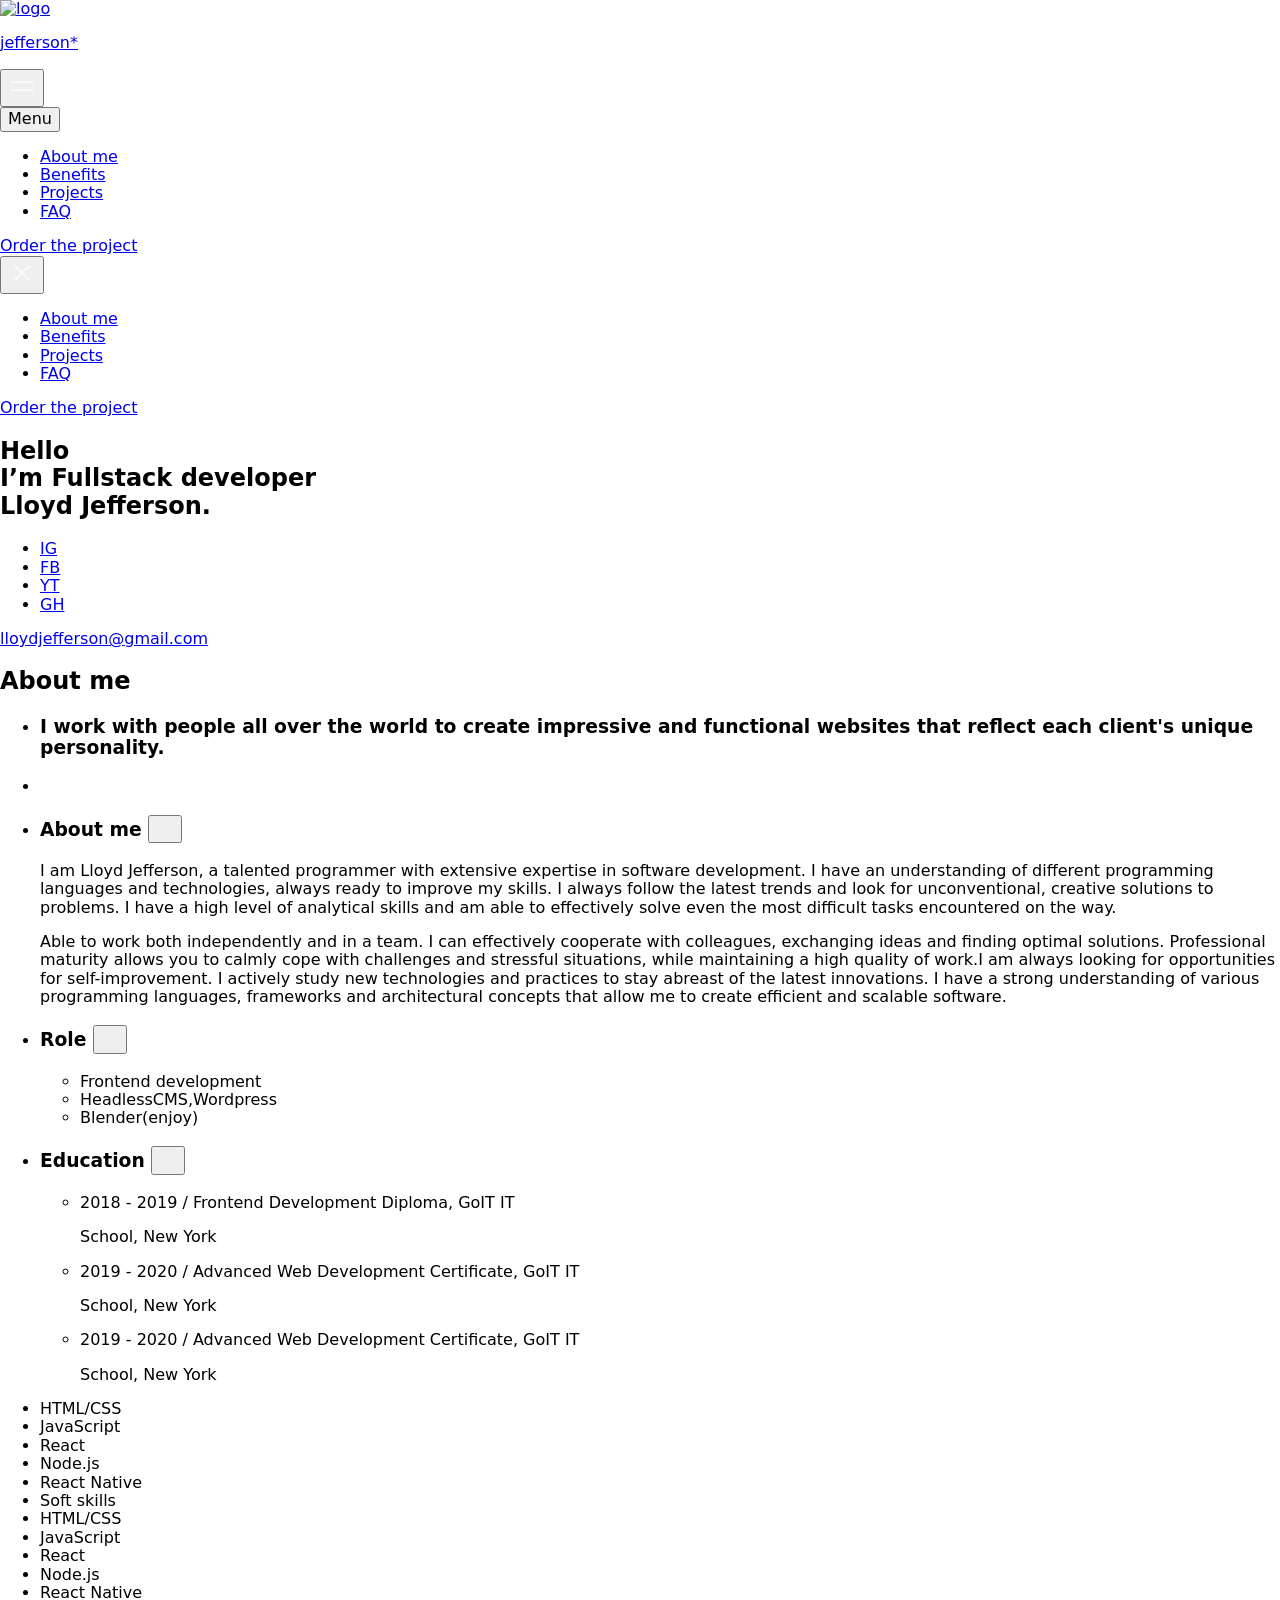
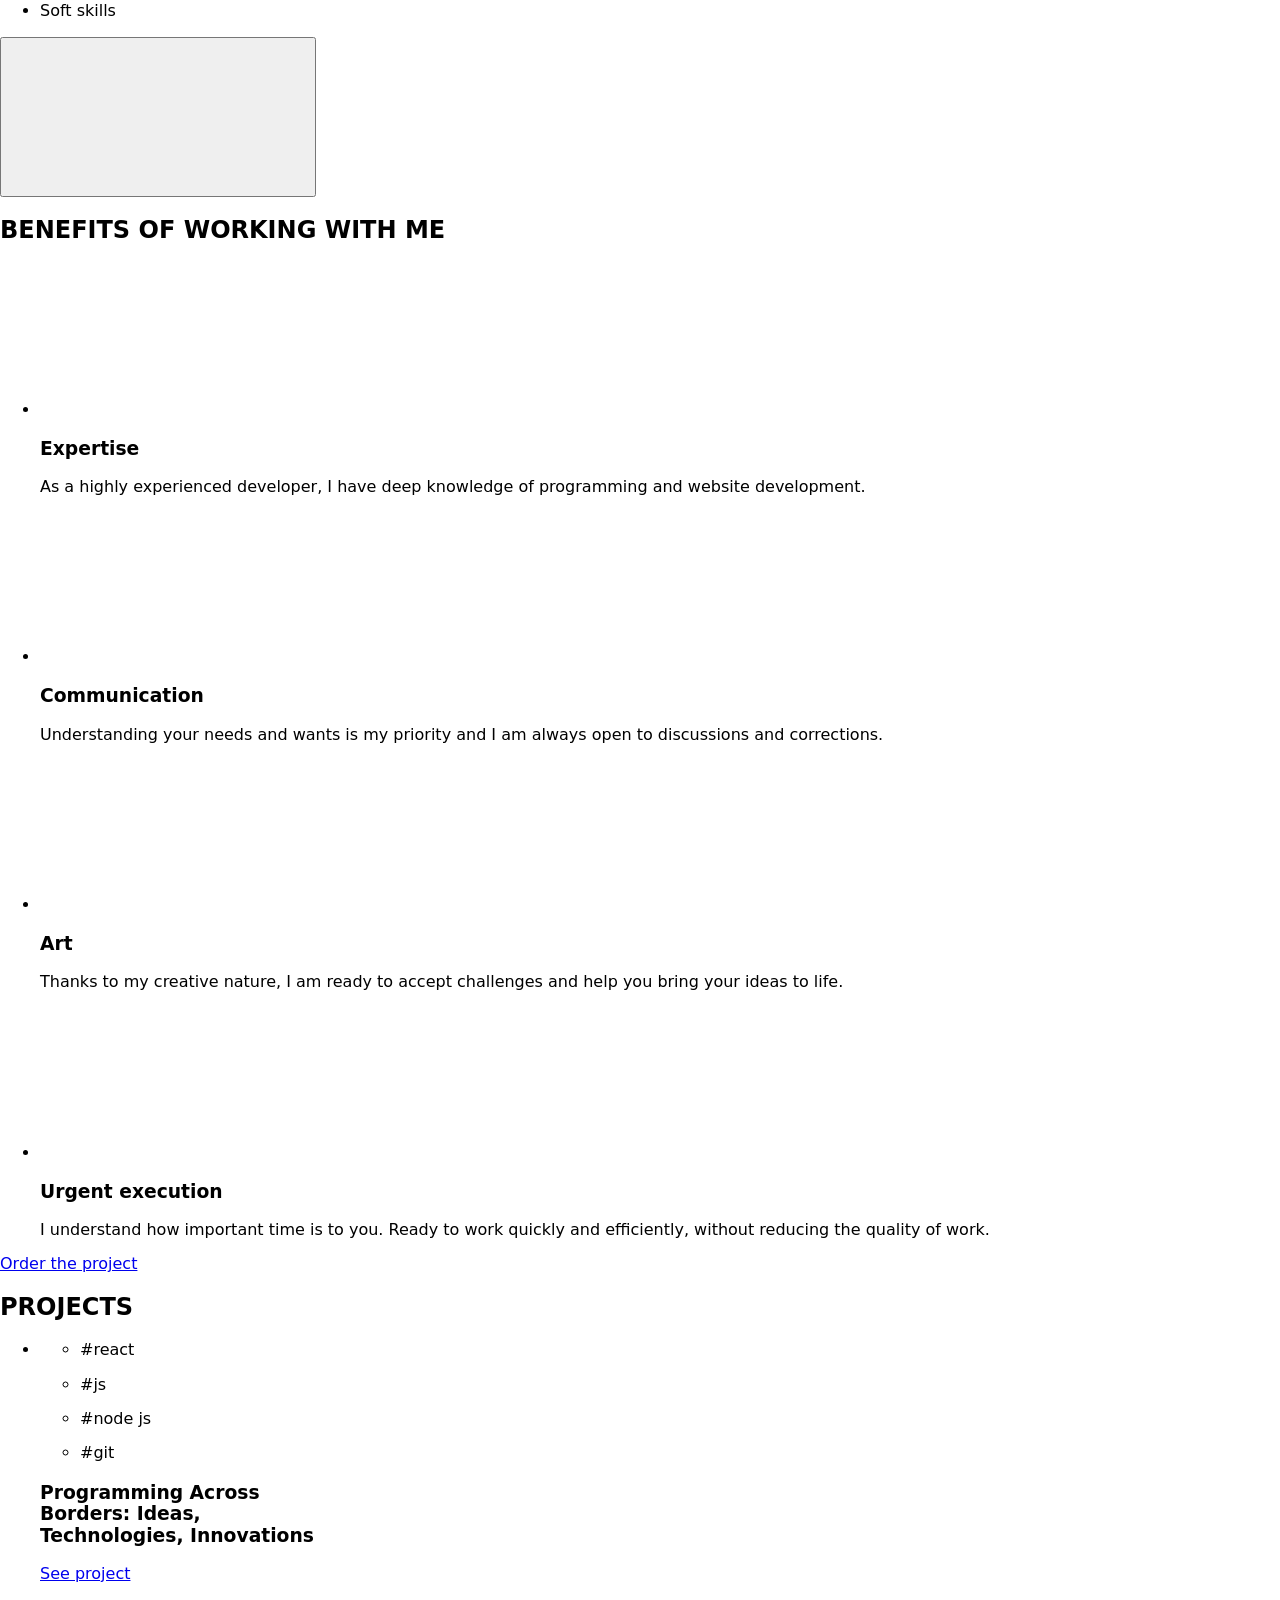
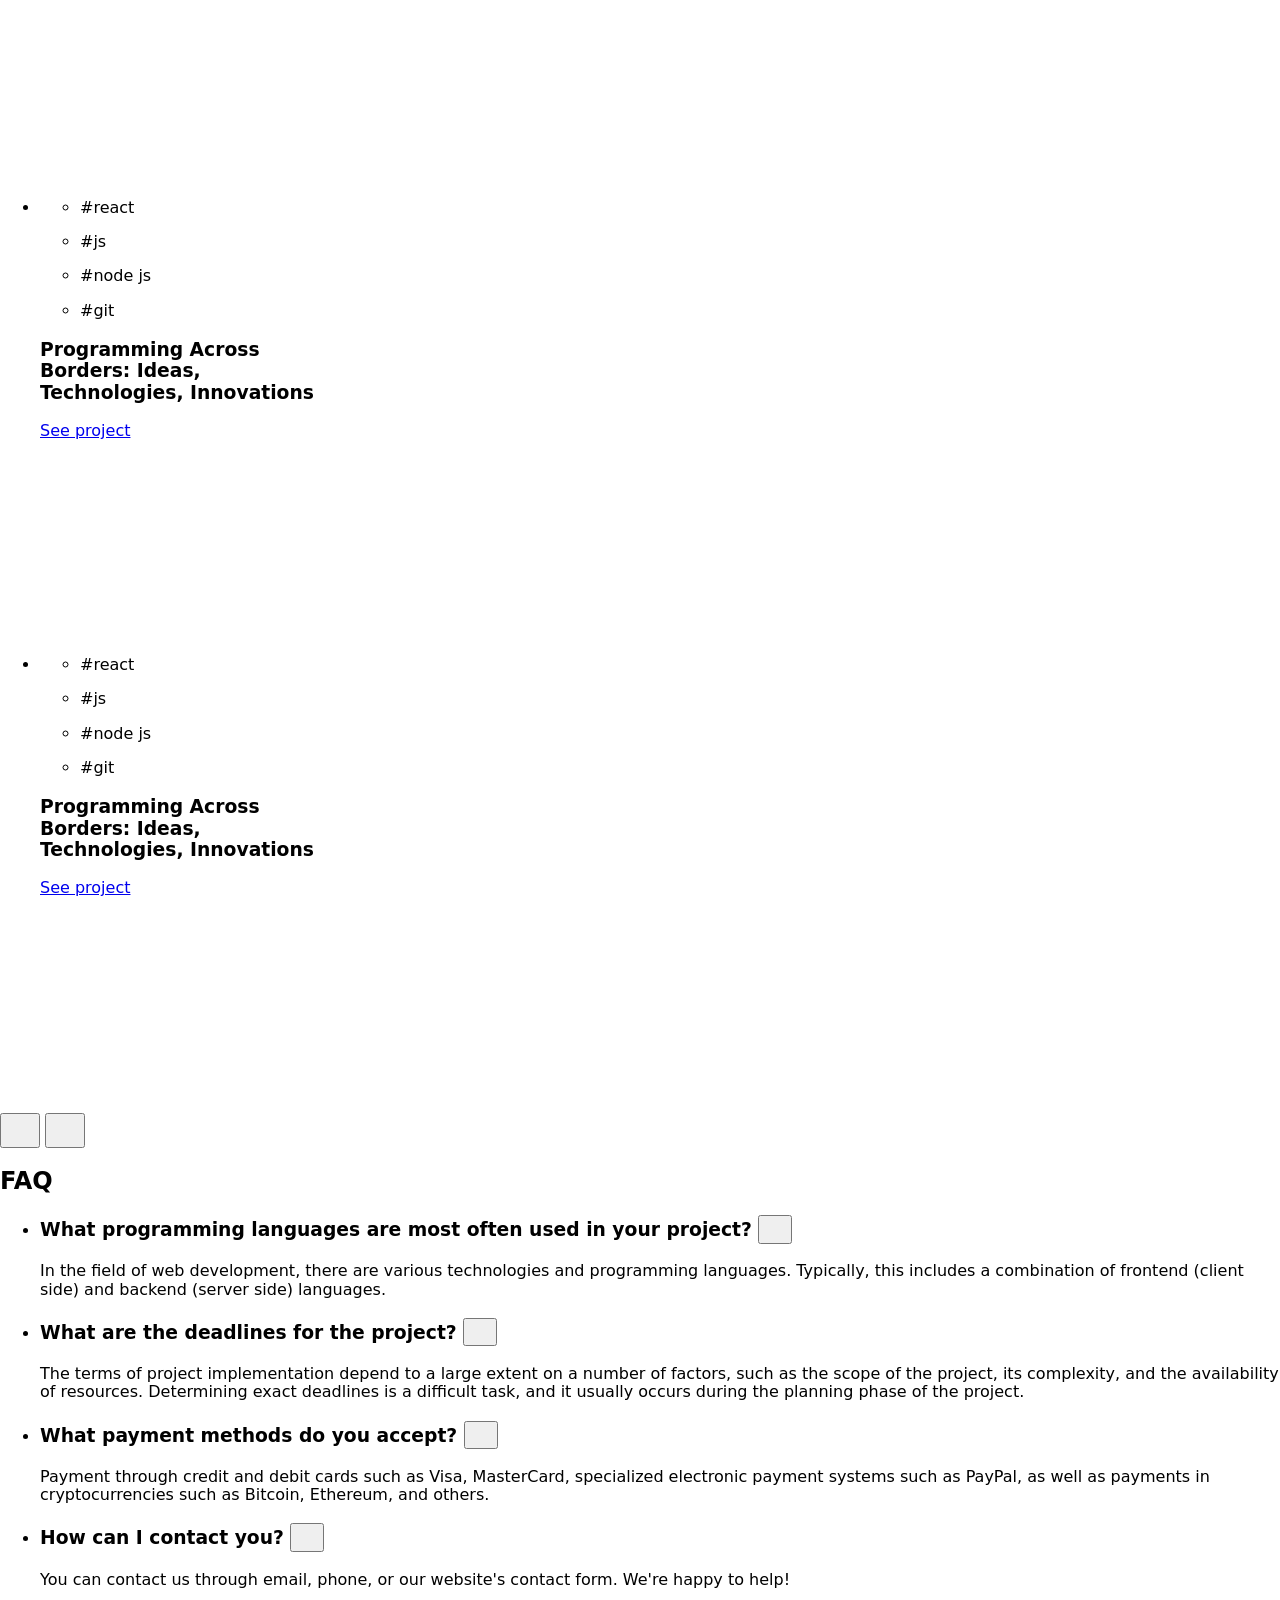
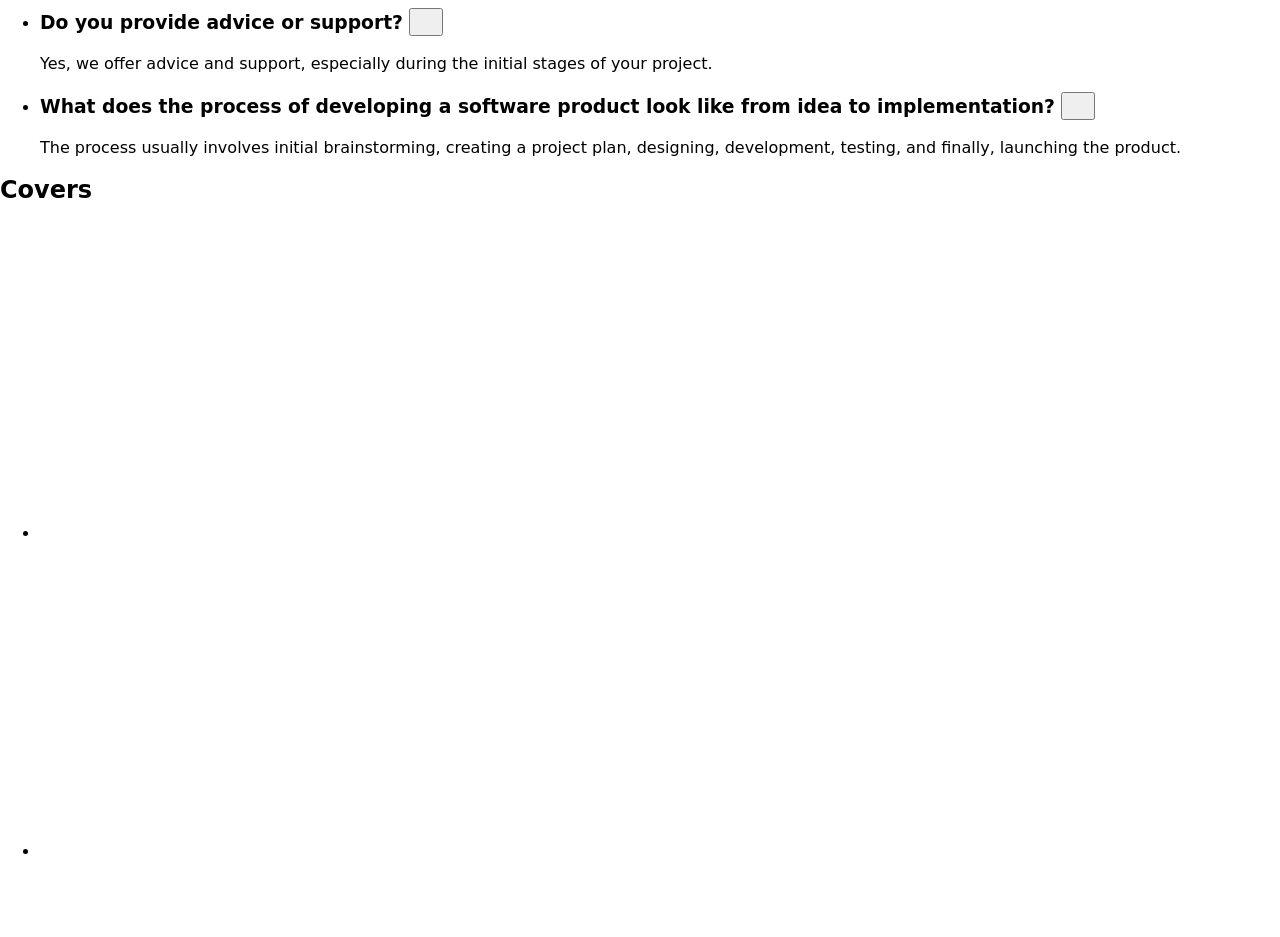
==== commit cec85001: "Deploying to gh-pages from @ ComeONDuDE18/Portfolio@1da2c51c465ed48401fe2fe692aa79567ed42a02 🚀" ====
--- a/index.html
+++ b/index.html
@@ -24,27 +24,54 @@
     <script type="module" crossorigin src="/Portfolio/index.js"></script>
     <link rel="modulepreload" crossorigin href="/Portfolio/assets/vendor-DQFbmjRP.js">
     <link rel="stylesheet" crossorigin href="/Portfolio/assets/vendor-CvDh5HLe.css">
-    <link rel="stylesheet" crossorigin href="/Portfolio/assets/index-DGR7UBST.css">
+    <link rel="stylesheet" crossorigin href="/Portfolio/assets/index-BrrH-ZYe.css">
   </head>
   <body>
-    <header class="header">
-      <section id="header">
-  <div class="navigation-menu container">
-    <a class="logo-link" href="#header">
-      <img src="/Portfolio/assets/logo-tkAeFsU2.svg" width="80" height="80" alt="logo" />
-      <p class="logo-name">jefferson*</p>
-    </a>
-    <button class="menu-btn">
+    <header class="header" id="header">
+      <div class="navigation-menu container">
+  <a class="logo-link" href="#header">
+    <img src="/Portfolio/assets/logo-tkAeFsU2.svg" width="80" height="80" alt="logo" />
+    <p class="logo-name">jefferson*</p>
+  </a>
+  <button class="menu-btn">
+    <img
+      src="data:image/svg+xml,%3csvg%20width='28'%20height='28'%20viewBox='0%200%2028%2028'%20fill='none'%20xmlns='http://www.w3.org/2000/svg'%3e%3cpath%20d='M3.5%209.91666H24.5M3.5%2018.0833H24.5'%20stroke='%23FAFAFA'%20stroke-width='2'%20stroke-linecap='round'%20stroke-linejoin='round'/%3e%3c/svg%3e"
+      width="28"
+      height="28"
+      alt="menu-button"
+    />
+  </button>
+  <div class="menu-container">
+    <button id="menuButton" class="menu-tab">Menu</button>
+    <ul id="dropdownMenu" class="dropdown hidden">
+      <li class="menu-item">
+        <a href="#aboutme">About me</a>
+      </li>
+      <li class="menu-item">
+        <a href="#benefits">Benefits</a>
+      </li>
+      <li class="menu-item">
+        <a href="#projects">Projects</a>
+      </li>
+      <li class="menu-item">
+        <a href="#faq">FAQ</a>
+      </li>
+    </ul>
+  </div>
+  <a href="#worktogether" class="order-btn order-btn-tab">Order the project</a>
+</div>
+<div class="modal-overlay hidden">
+  <div class="modal">
+    <button class="modal-close-btn">
       <img
-        src="data:image/svg+xml,%3csvg%20width='28'%20height='28'%20viewBox='0%200%2028%2028'%20fill='none'%20xmlns='http://www.w3.org/2000/svg'%3e%3cpath%20d='M3.5%209.91666H24.5M3.5%2018.0833H24.5'%20stroke='%23FAFAFA'%20stroke-width='2'%20stroke-linecap='round'%20stroke-linejoin='round'/%3e%3c/svg%3e"
+        src="data:image/svg+xml,%3csvg%20width='28'%20height='28'%20viewBox='0%200%2028%2028'%20fill='none'%20xmlns='http://www.w3.org/2000/svg'%3e%3cpath%20d='M21%207L7%2021'%20stroke='%23FAFAFA'%20stroke-width='2'%20stroke-linecap='round'%20stroke-linejoin='round'/%3e%3cpath%20d='M7%207L21%2021'%20stroke='%23FAFAFA'%20stroke-width='2'%20stroke-linecap='round'%20stroke-linejoin='round'/%3e%3c/svg%3e"
         width="28"
         height="28"
-        alt="menu-button"
+        alt="close-button"
       />
     </button>
-    <div class="menu-container">
-      <button id="menuButton" class="menu-tab">Menu</button>
-      <ul id="dropdownMenu" class="dropdown hidden">
+    <nav class="menu">
+      <ul class="menu-list">
         <li class="menu-item">
           <a href="#aboutme">About me</a>
         </li>
@@ -58,41 +85,10 @@
           <a href="#faq">FAQ</a>
         </li>
       </ul>
-    </div>
-    <a href="#worktogether" class="order-btn order-btn-tab"
-      >Order the project</a
-    >
+    </nav>
+    <a href="#worktogether" class="order-btn">Order the project</a>
   </div>
-  <div class="modal-overlay hidden">
-    <div class="modal">
-      <button class="modal-close-btn">
-        <img
-          src="data:image/svg+xml,%3csvg%20width='28'%20height='28'%20viewBox='0%200%2028%2028'%20fill='none'%20xmlns='http://www.w3.org/2000/svg'%3e%3cpath%20d='M21%207L7%2021'%20stroke='%23FAFAFA'%20stroke-width='2'%20stroke-linecap='round'%20stroke-linejoin='round'/%3e%3cpath%20d='M7%207L21%2021'%20stroke='%23FAFAFA'%20stroke-width='2'%20stroke-linecap='round'%20stroke-linejoin='round'/%3e%3c/svg%3e"
-          width="28"
-          height="28"
-          alt="close-button"
-        />
-      </button>
-      <nav class="menu">
-        <ul class="menu-list">
-          <li class="menu-item">
-            <a href="#aboutme">About me</a>
-          </li>
-          <li class="menu-item">
-            <a href="#benefits">Benefits</a>
-          </li>
-          <li class="menu-item">
-            <a href="#projects">Projects</a>
-          </li>
-          <li class="menu-item">
-            <a href="#faq">FAQ</a>
-          </li>
-        </ul>
-      </nav>
-      <a href="#worktogether" class="order-btn">Order the project</a>
-    </div>
-  </div>
-</section>
+</div>
 
     </header>
 
@@ -1676,7 +1672,7 @@
 
     </main>
 
-    <footer class="footer">
+    <footer>
       <section class="section" id="worktogether">
   <div class="footer container">
     <h2 class="footer-title">
@@ -1756,6 +1752,5 @@
 
     </footer>
 
-    
   </body>
 </html>
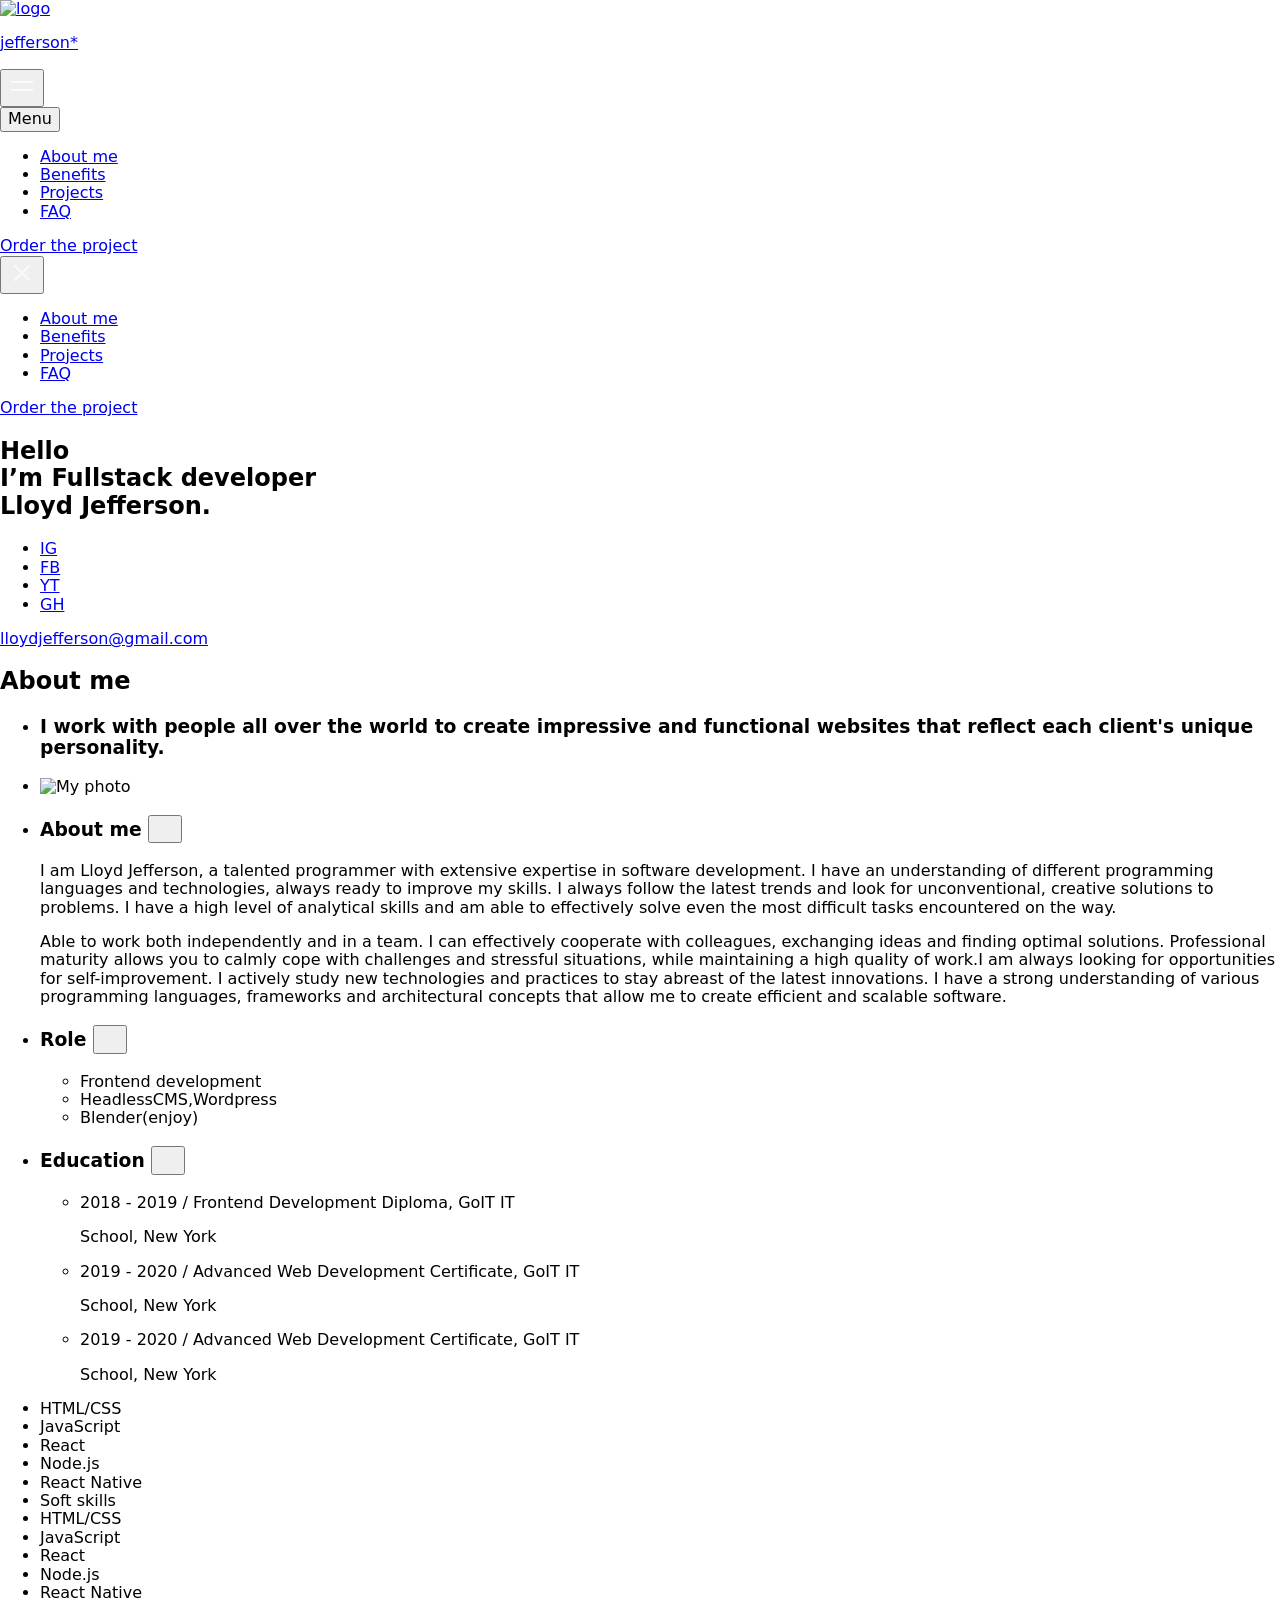
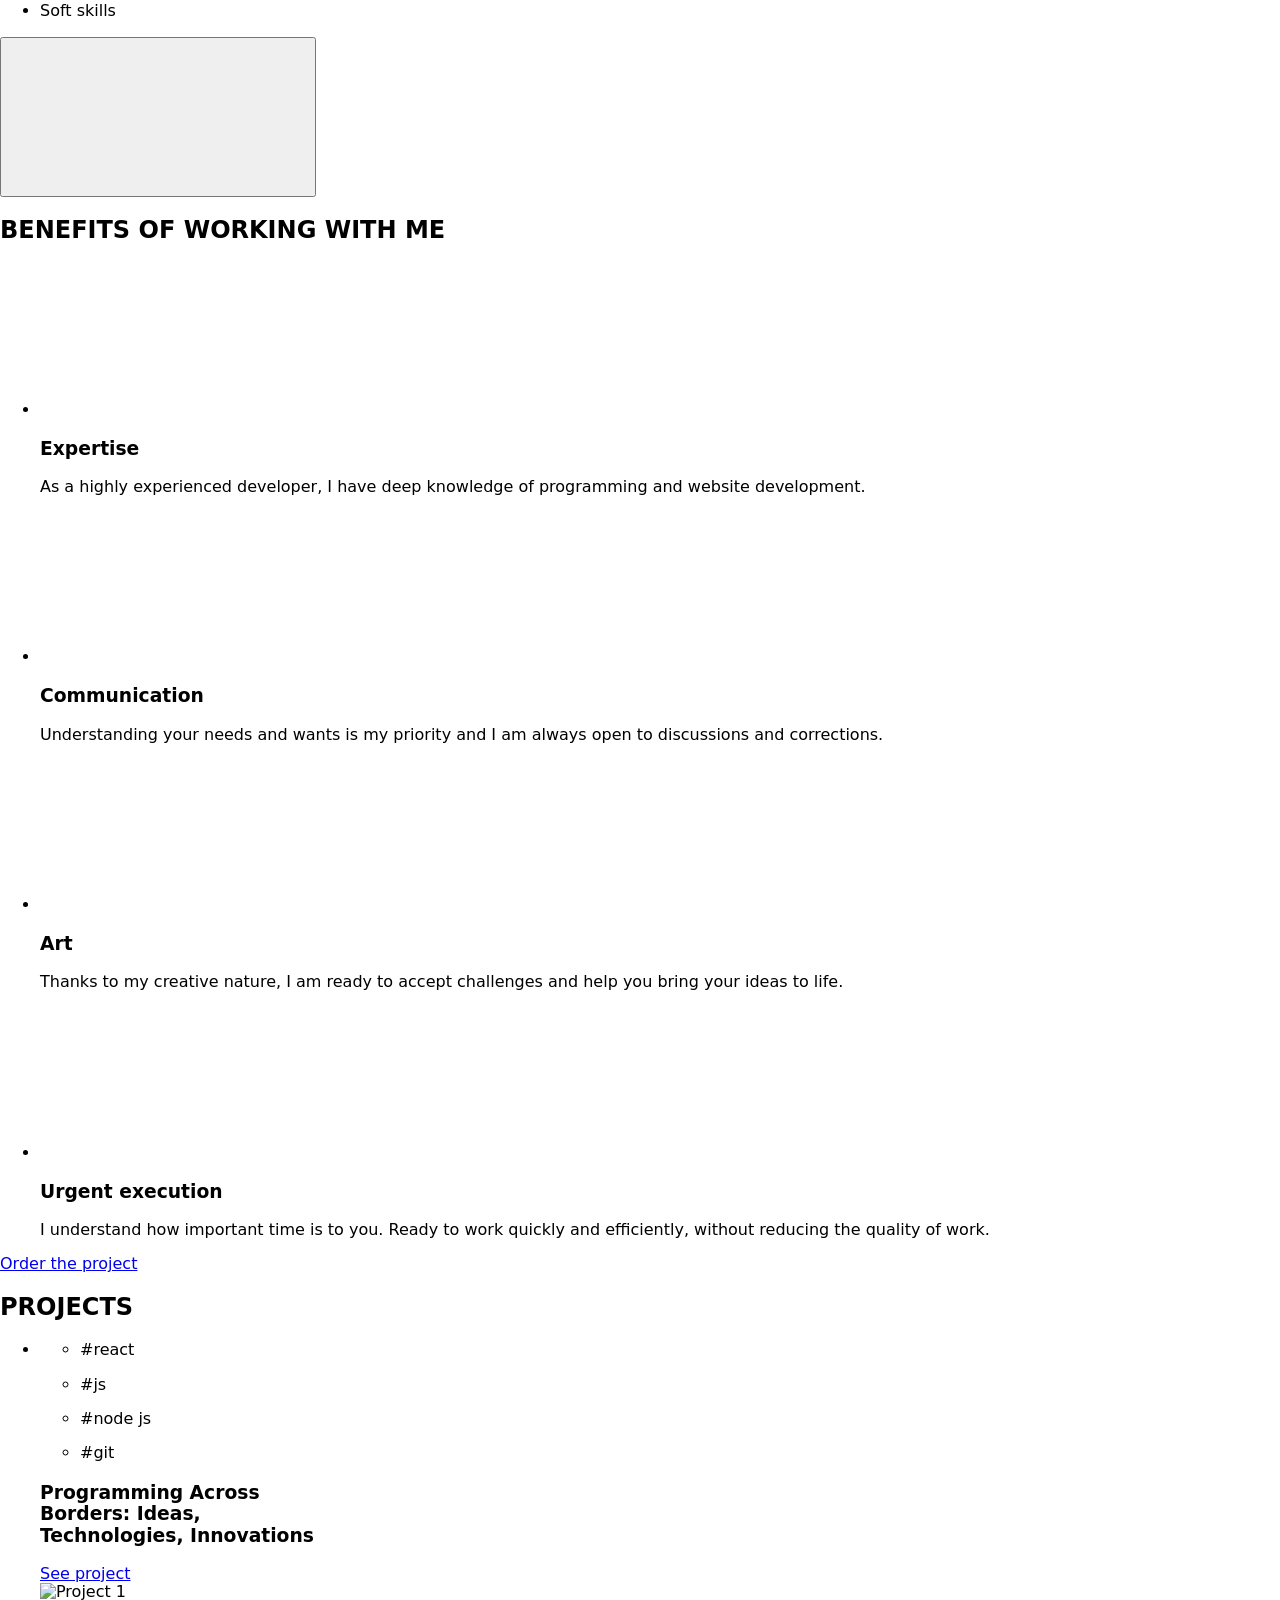
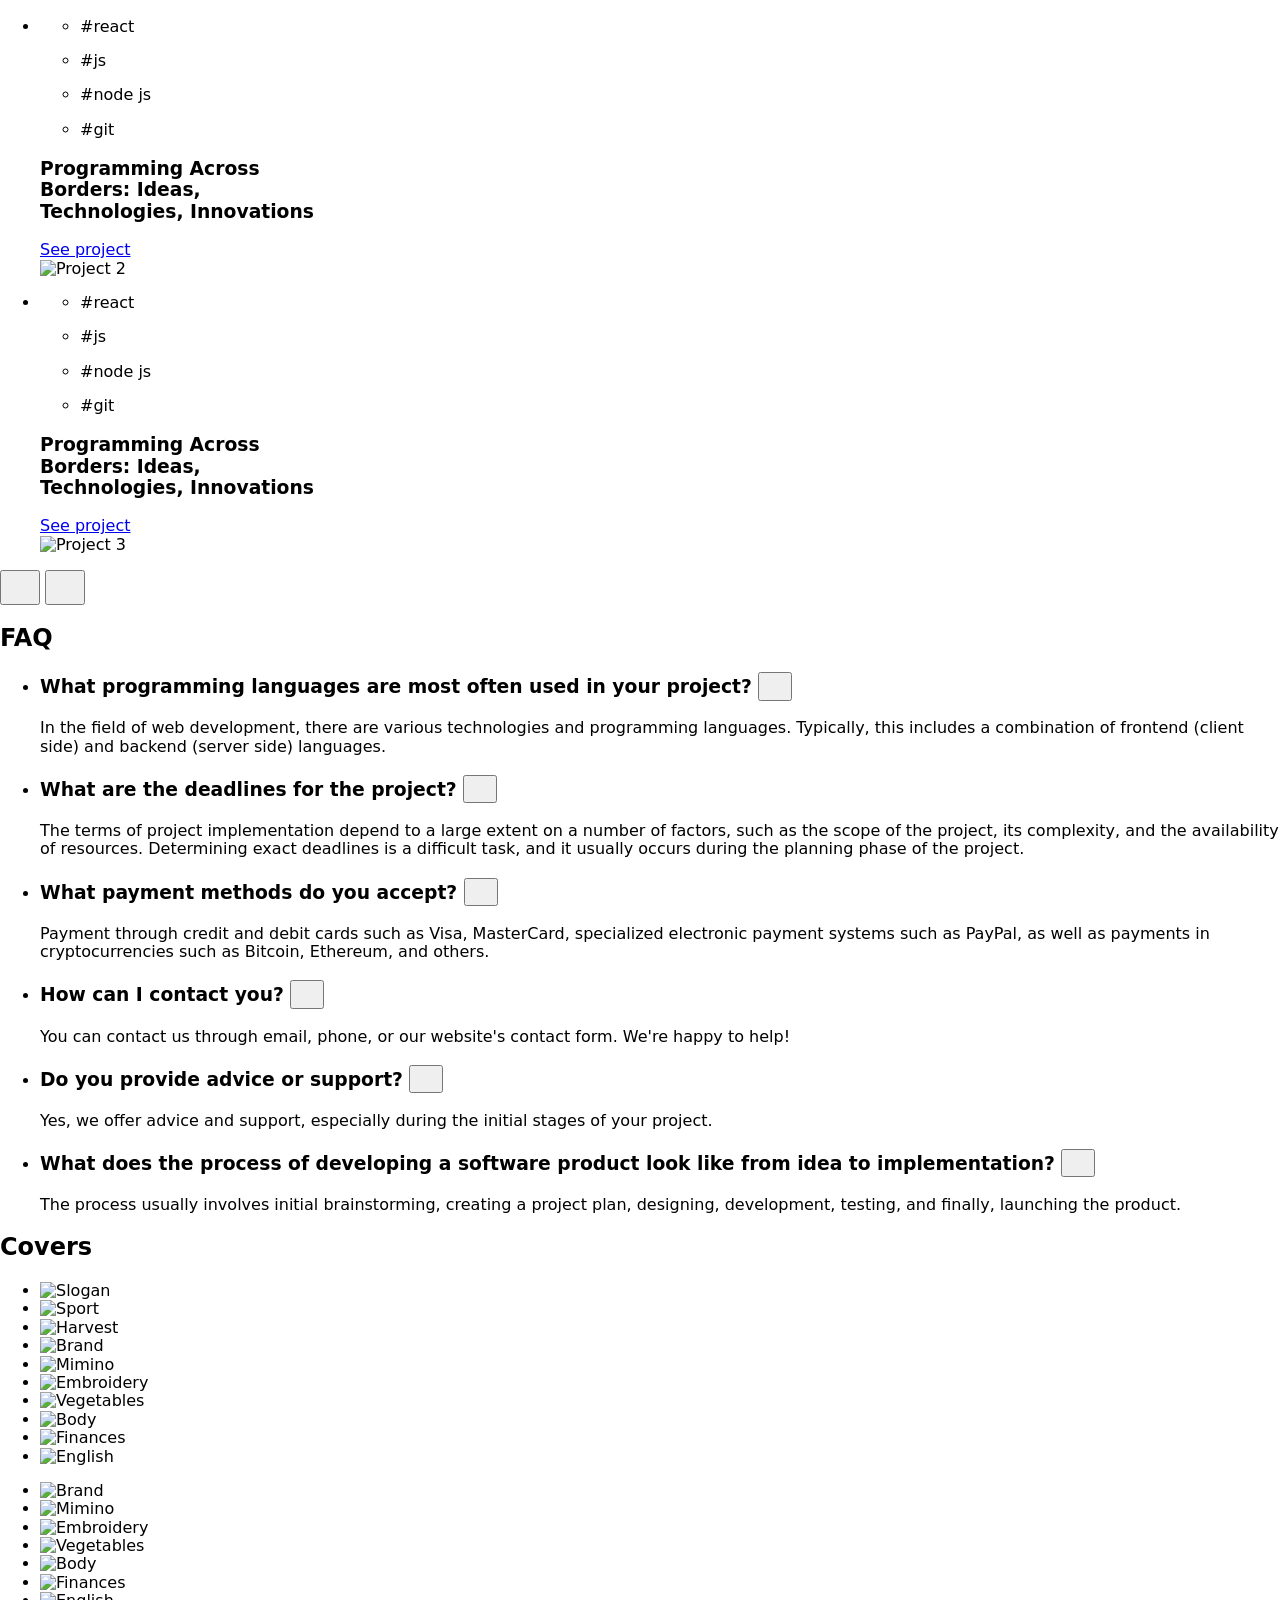
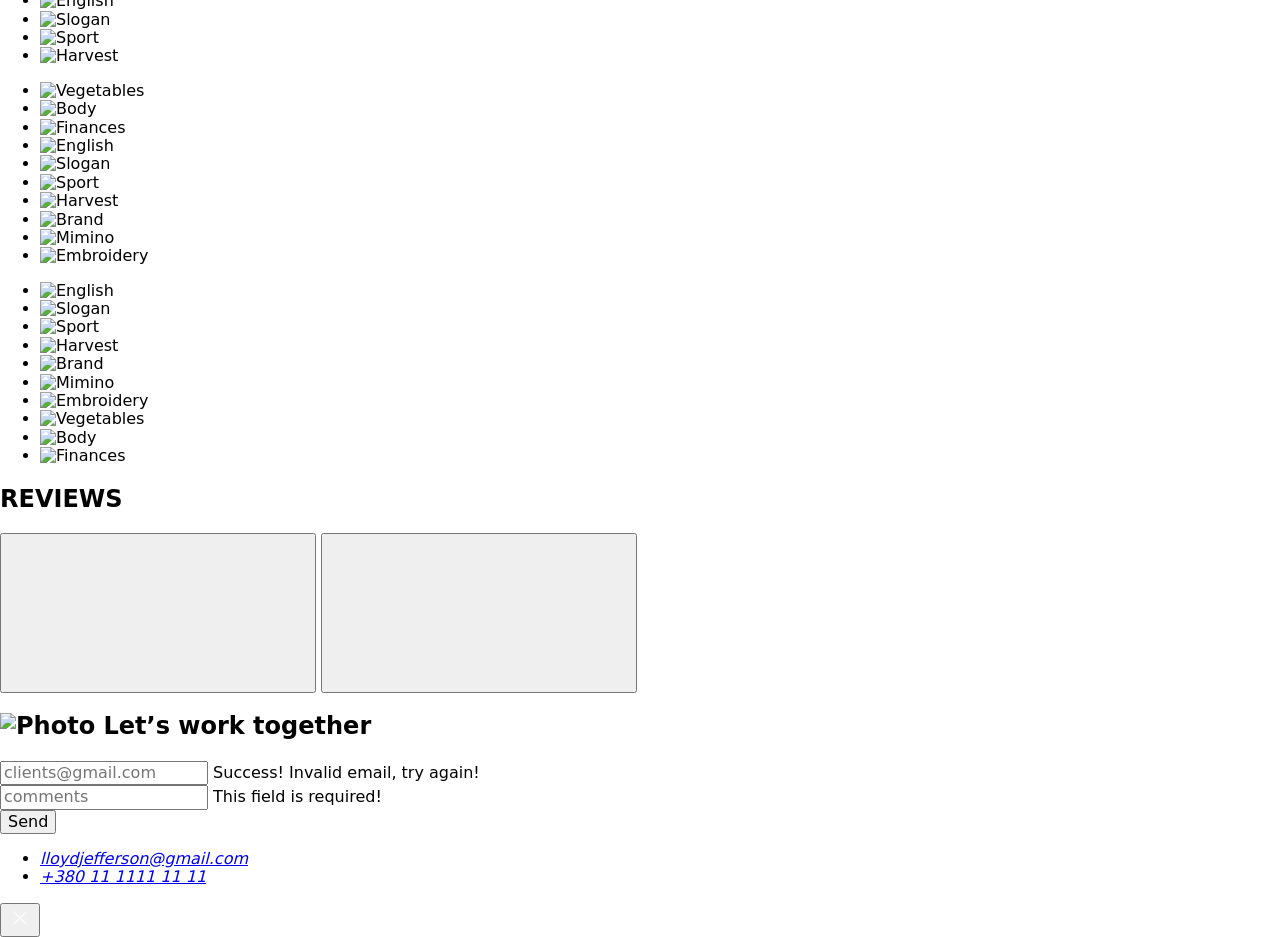
==== commit 9b37fb8d: "Deploying to gh-pages from @ ComeONDuDE18/Portfolio@c58828643979c99c92683f491df53db2f99efbec 🚀" ====
--- a/index.html
+++ b/index.html
@@ -24,7 +24,7 @@
     <script type="module" crossorigin src="/Portfolio/index.js"></script>
     <link rel="modulepreload" crossorigin href="/Portfolio/assets/vendor-DQFbmjRP.js">
     <link rel="stylesheet" crossorigin href="/Portfolio/assets/vendor-CvDh5HLe.css">
-    <link rel="stylesheet" crossorigin href="/Portfolio/assets/index-BrrH-ZYe.css">
+    <link rel="stylesheet" crossorigin href="/Portfolio/assets/index-D7vVhyjK.css">
   </head>
   <body>
     <header class="header" id="header">
@@ -58,7 +58,7 @@
       </li>
     </ul>
   </div>
-  <a href="#worktogether" class="order-btn order-btn-tab">Order the project</a>
+  <a href="#worktogether" class="order-btn-tab">Order the project</a>
 </div>
 <div class="modal-overlay hidden">
   <div class="modal">
